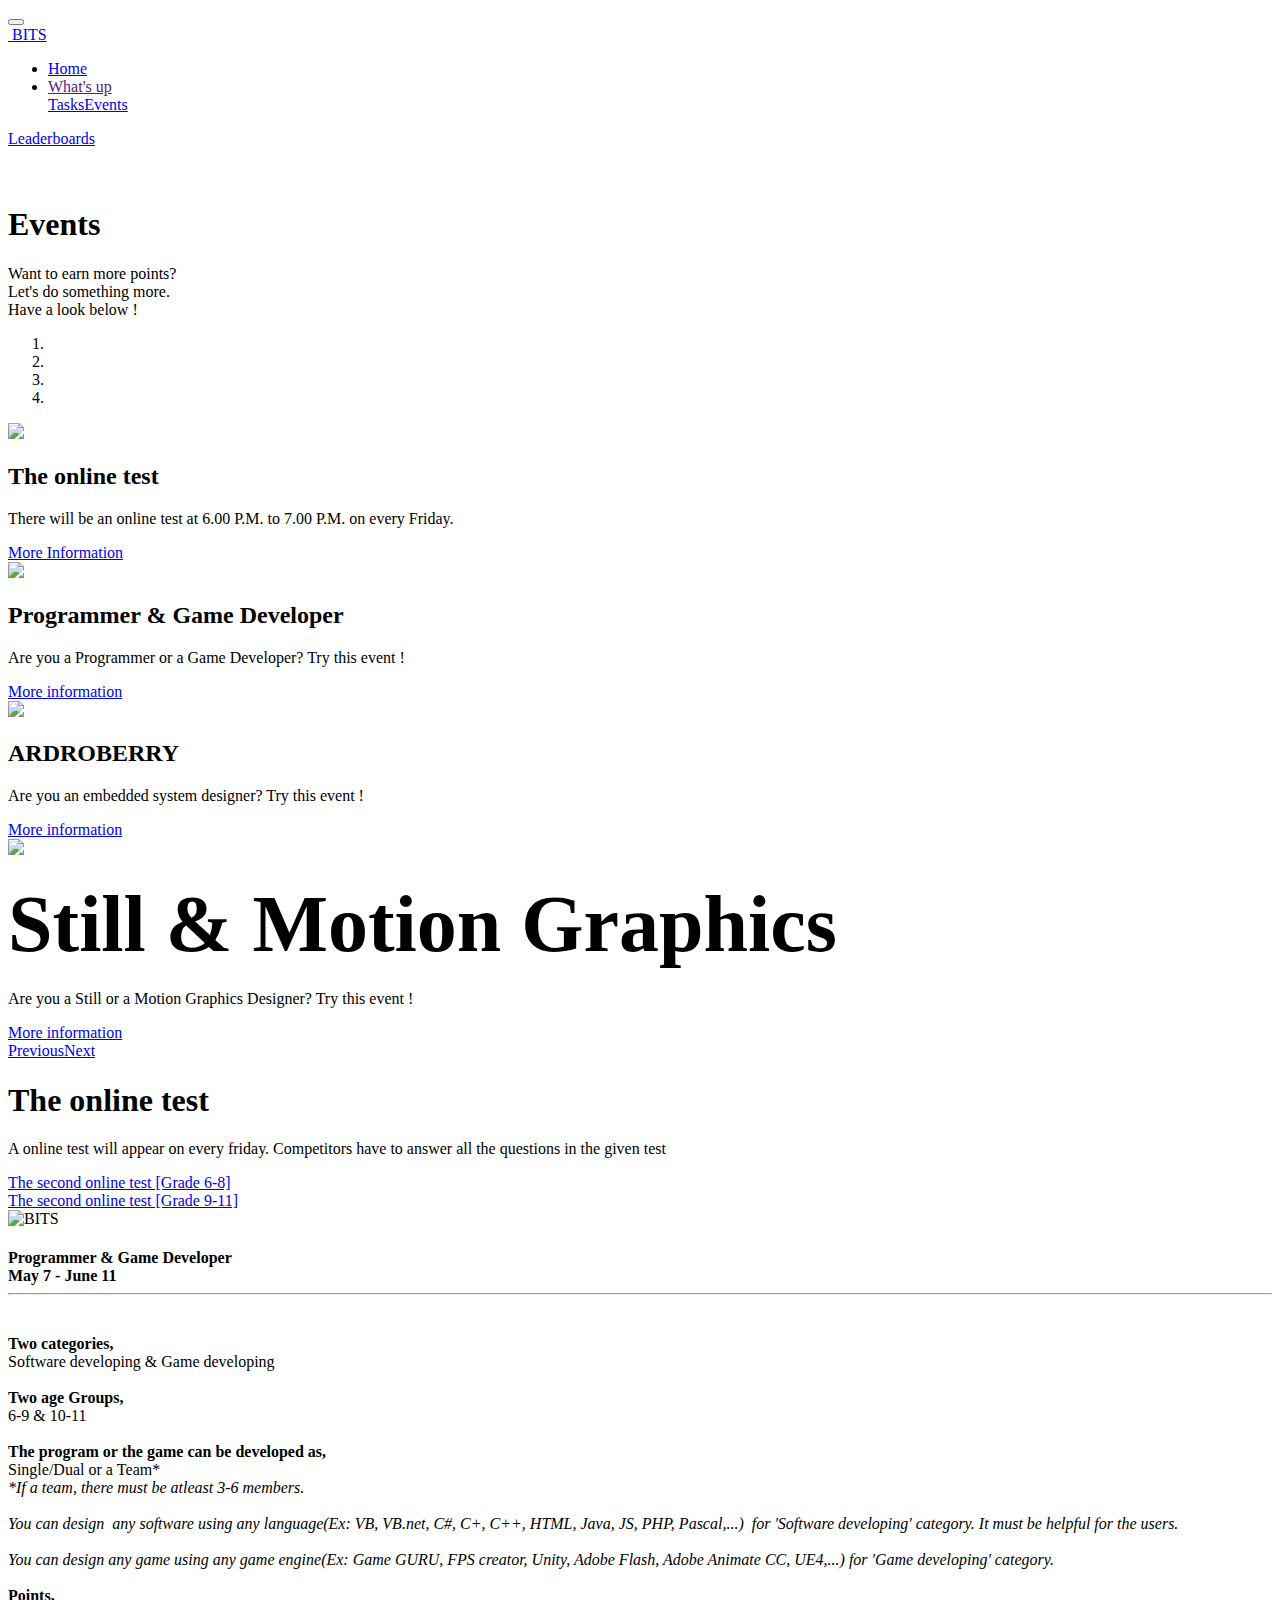
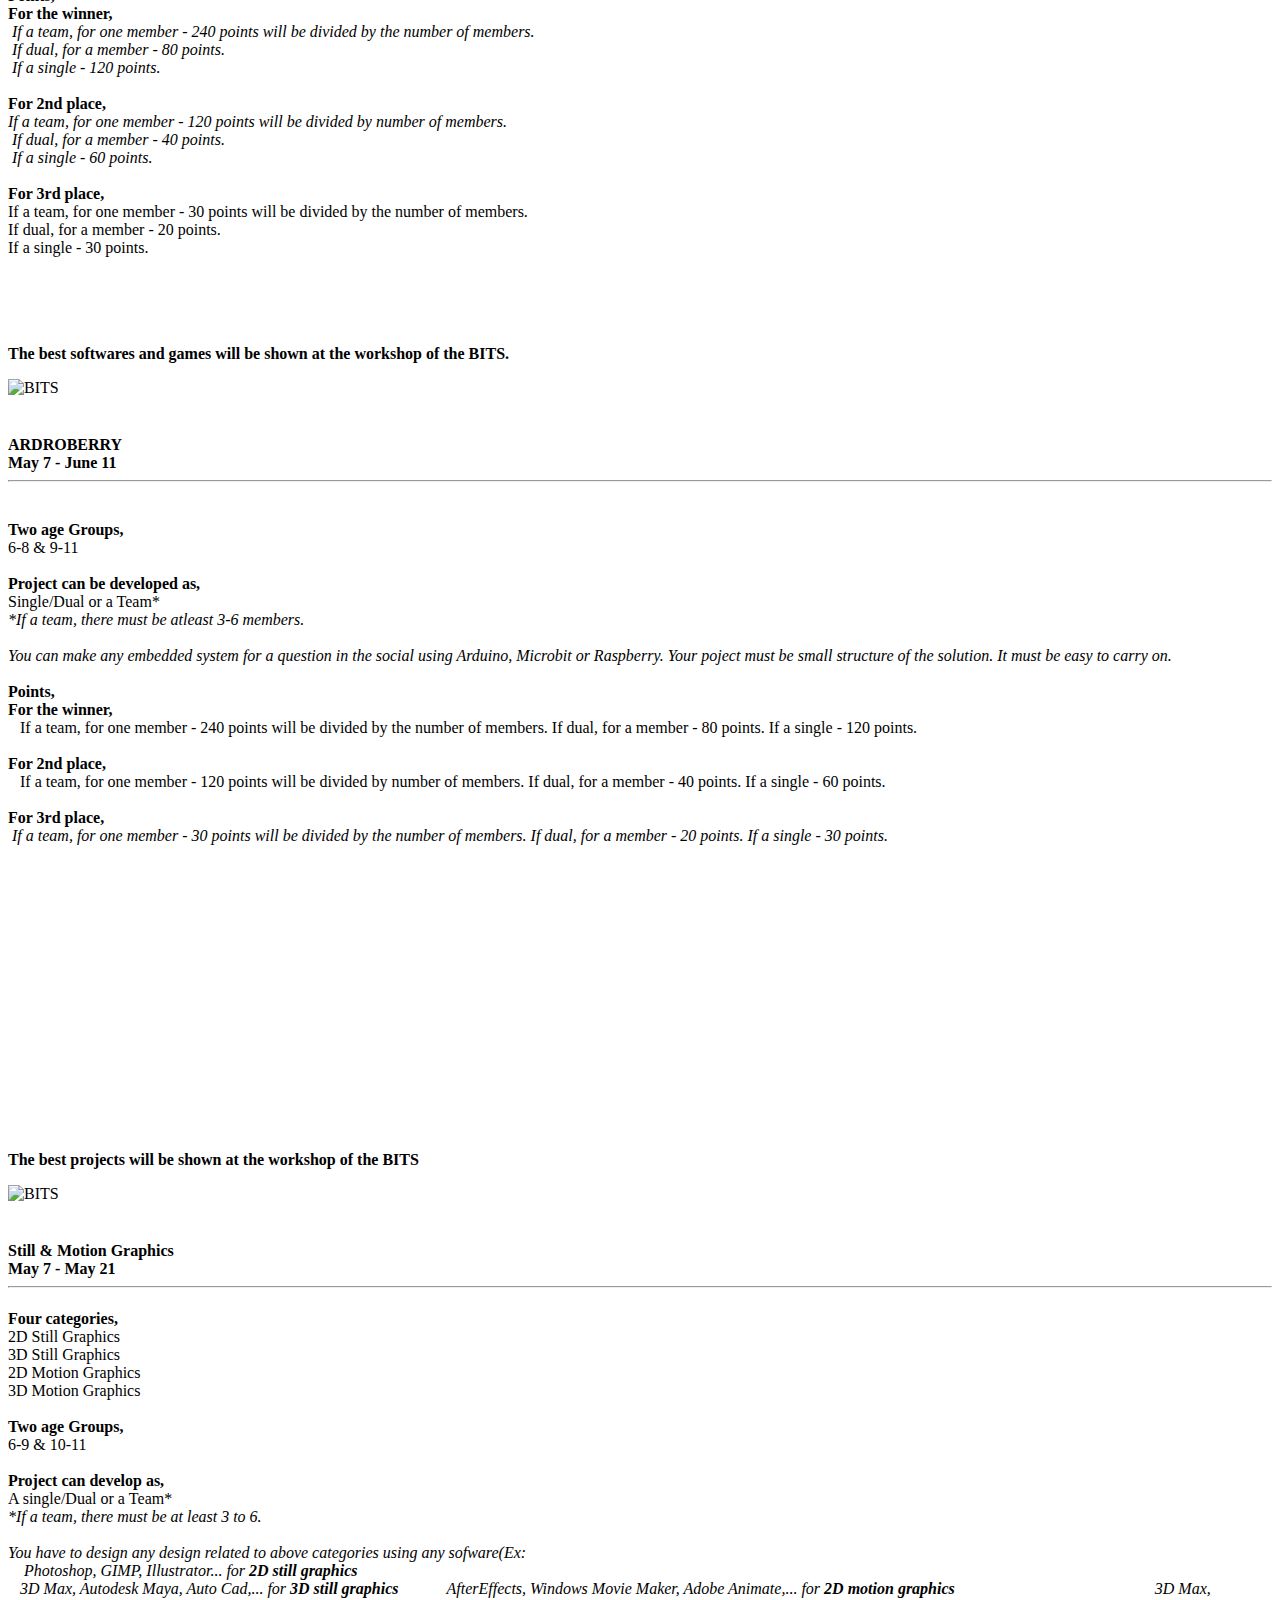
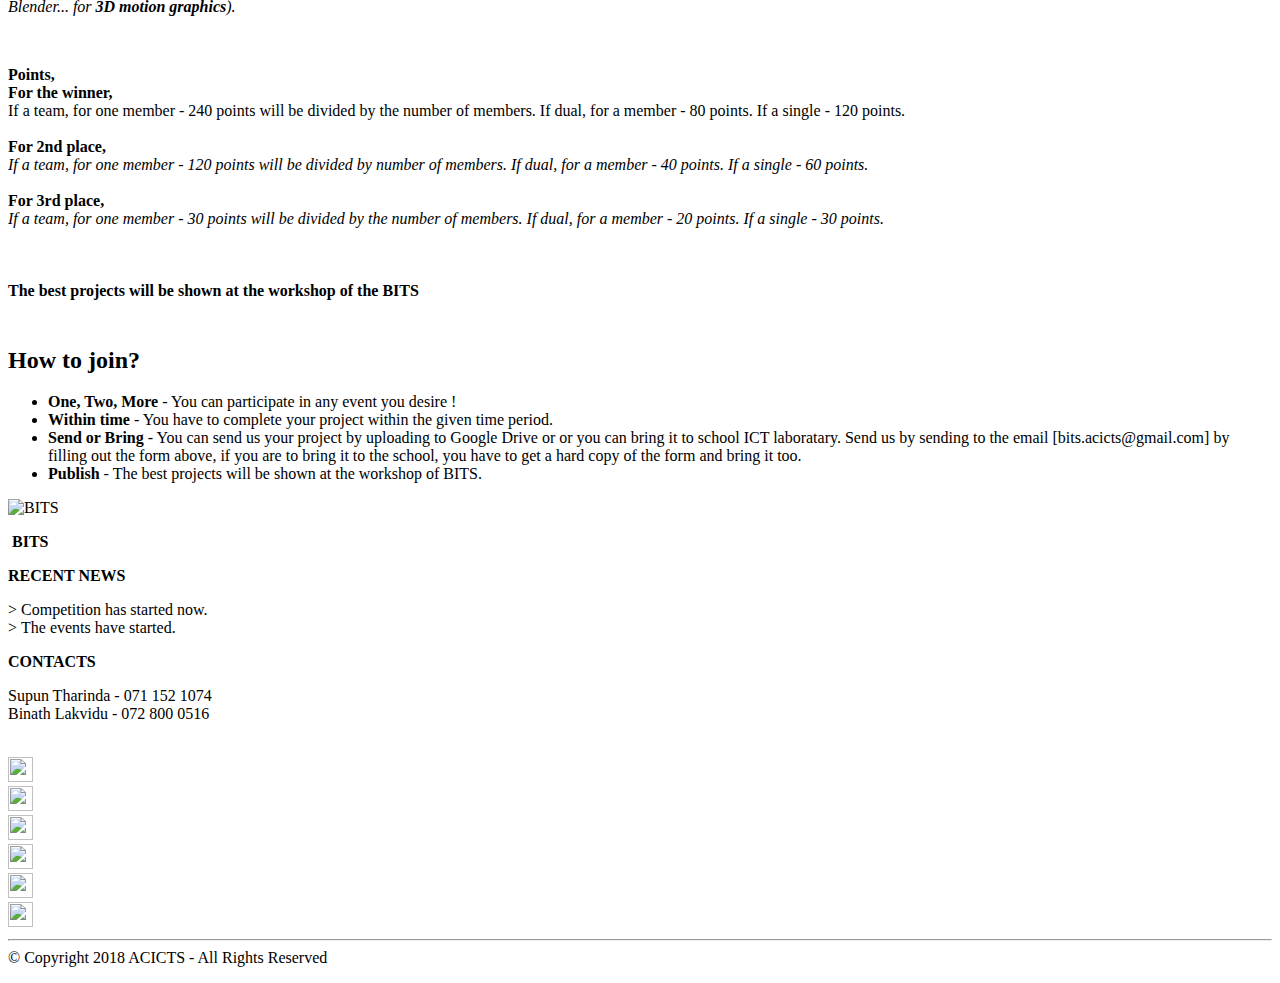
==== events.html @ 9fbc45ed "Changed" ====
<!DOCTYPE html>
<html >
<head>
  <meta charset="UTF-8">
  <meta http-equiv="X-UA-Compatible" content="IE=edge">
  <meta name="generator" content="BITS">
  <meta name="viewport" content="width=device-width, initial-scale=1, minimum-scale=1">
  <meta name="google-site-verification" content="5RGI_-7FdL7_s8iZoBwMNhMQI54TizvdZsTvlIWGaxI" />
  <meta name="msvalidate.01" content="12AF57CD2B8CCC0773AB4F89E6086D73" />
  <link rel="shortcut icon" href="assets/images/2018-03-28-512x499.png" type="image/x-icon">
  <meta name="description" content="Events of the BITS">
  <title>Events</title>
  <link rel="stylesheet" href="assets/web/assets/mobirise-icons/mobirise-icons.css">
  <link rel="stylesheet" href="assets/tether/tether.min.css">
  <link rel="stylesheet" href="assets/bootstrap/css/bootstrap.min.css">
  <link rel="stylesheet" href="assets/bootstrap/css/bootstrap-grid.min.css">
  <link rel="stylesheet" href="assets/bootstrap/css/bootstrap-reboot.min.css">
  <link rel="stylesheet" href="assets/dropdown/css/style.css">
  <link rel="stylesheet" href="assets/animatecss/animate.min.css">
  <link rel="stylesheet" href="assets/theme/css/style.css">
  <link rel="stylesheet" href="assets/mobirise/css/mbr-additional.css" type="text/css">
  
  
  
</head>
<body>
        <section class="menu cid-qKWb2X8L8s" once="menu" id="menu1-1g">
                
                    
                
                    <nav class="navbar navbar-expand beta-menu navbar-dropdown align-items-center navbar-fixed-top navbar-toggleable-sm">
                        <button class="navbar-toggler navbar-toggler-right" type="button" data-toggle="collapse" data-target="#navbarSupportedContent" aria-controls="navbarSupportedContent" aria-expanded="false" aria-label="Toggle navigation">
                            <div class="hamburger">
                                <span></span>
                                <span></span>
                                <span></span>
                                <span></span>
                            </div>
                        </button>
                        <div class="menu-logo">
                            <div class="navbar-brand">
                                <span class="navbar-logo">
                                    <a href="index.html">
                                         <img src="assets/images/2018-03-28-512x499.png" alt="" title="" style="height: 5rem;">
                                    </a>
                                </span>
                                <span class="navbar-caption-wrap"><a class="navbar-caption text-white display-4" href="index.html">
                                        BITS<br></a></span>
                            </div>
                        </div>
                        <div class="collapse navbar-collapse" id="navbarSupportedContent">
                            <ul class="navbar-nav nav-dropdown" data-app-modern-menu="true"><li class="nav-item">
                                    <a class="nav-link link text-white display-4" href="index.html">
                                        <span class="mbri-home mbr-iconfont mbr-iconfont-btn"></span>Home</a>
                                </li><li class="nav-item dropdown"><a class="nav-link link text-white dropdown-toggle display-4" href="" data-toggle="dropdown-submenu" aria-expanded="false"><span class="mbri-paper-plane mbr-iconfont mbr-iconfont-btn"></span>
                                        
                                        What's up<br></a><div class="dropdown-menu"><a class="text-white dropdown-item display-4" href="tasks.html"><span class="mbri-setting mbr-iconfont mbr-iconfont-btn"></span>Tasks</a><a class="text-white dropdown-item display-4" href="events.html"><span class="mbri-laptop mbr-iconfont mbr-iconfont-btn"></span>Events</a><!--a class="text-white dropdown-item display-4" href="timeline.html"><span class="mbri-clock mbr-iconfont mbr-iconfont-btn"></span>Timeline</a--></div></li>
                                <!--li class="nav-item dropdown open"><a class="nav-link link text-white dropdown-toggle display-4" href="" data-toggle="dropdown-submenu" aria-expanded="true"><span class="mbri-help mbr-iconfont mbr-iconfont-btn"></span>
                                        
                                        Help</a><div class="dropdown-menu"><a class="text-white dropdown-item display-4" href="faq.html"><span class="mbri-question mbr-iconfont mbr-iconfont-btn"></span>FAQ</a><a class="text-white dropdown-item display-4" href="tutorials.html"><span class="mbri-video-play mbr-iconfont mbr-iconfont-btn"></span>Tutorials</a></div></li><li class="nav-item"><a class="nav-link link text-white display-4" href="about.html"><span class="mbri-info mbr-iconfont mbr-iconfont-btn"></span>
                                        
                                        About</a></li--></ul>
                            <div class="navbar-buttons mbr-section-btn"><a class="btn btn-sm btn-primary display-4" href="http://leaderboard-bits.acicts.io/"><span class="mbri-growing-chart mbr-iconfont mbr-iconfont-btn"></span>
                                  Leaderboards</a></div>
                        </div>
                    </nav>
                </section>
    <section class="header6 cid-qNCSUvbk63 mbr-fullscreen" id="header6-1q">
        
            
        
            <div class="mbr-overlay" style="opacity: 0.8; background-color: rgb(0, 0, 0);">
            </div>
        
            <div class="container">
                <div class="row justify-content-md-center">
                    <div class="mbr-white col-md-10">
                        <h1 class="mbr-section-title align-center mbr-bold pb-3 mbr-fonts-style display-1"><br>Events</h1>
                        <p class="mbr-text align-center pb-3 mbr-fonts-style display-5">Want to earn more points?<br>Let's do something more.<br>Have a look below !
                    </div>
                </div>
            </div>
        
            <div class="mbr-arrow hidden-sm-down" aria-hidden="true">
                <a href="#next">
                    <i class="mbri-down mbr-iconfont"></i>
                </a>
            </div>
        </section>

<section class="carousel slide cid-qNNHBOtqHJ" data-interval="false" id="slider1-2b">

    

    <div class="full-screen"><div class="mbr-slider slide carousel" data-pause="true" data-keyboard="false" data-ride="false" data-interval="false"><ol class="carousel-indicators"><li data-app-prevent-settings="" data-target="#slider1-2b" class=" active" data-slide-to="0"></li><li data-app-prevent-settings="" data-target="#slider1-2b" data-slide-to="1"></li><li data-app-prevent-settings="" data-target="#slider1-2b" data-slide-to="2"></li><li data-app-prevent-settings="" data-target="#slider1-2b" data-slide-to="3"></li></ol><div class="carousel-inner" role="listbox"><div class="carousel-item slider-fullscreen-image active" data-bg-video-slide="false" style="background-image: url(assets/images/screen-0.png);"><div class="container container-slide"><div class="image_wrapper"><div class="mbr-overlay" style="opacity: 0.7; background-color: rgb(0, 0, 0);"></div><img src="assets/images/screen-00.31.5614.04.2018-593x419.png"><div class="carousel-caption justify-content-center"><div class="col-10 align-center"><h2 class="mbr-fonts-style display-1">The online test</h2>
                    <p class="lead mbr-text mbr-fonts-style display-5">There will be an online test at 6.00 P.M. to 7.00 P.M. on every Friday.</p>
                  <div class="mbr-section-btn" buttons="0">  <a class="btn  display-4 btn-primary" href="events.html#header9-3n">More Information</a> </div></div></div></div></div></div><div class="carousel-item slider-fullscreen-image" data-bg-video-slide="false" style="background-image: url(assets/images/mbr-6-1219x914.jpg);"><div class="container container-slide"><div class="image_wrapper"><div class="mbr-overlay" style="opacity: 0.7; background-color: rgb(35, 35, 35);"></div><img src="assets/images/mbr-6-1219x914.jpg"><div class="carousel-caption justify-content-center"><div class="col-10 align-center"><h2 class="mbr-fonts-style display-1">Programmer &amp; Game Developer</h2>
                            <p class="lead mbr-text mbr-fonts-style display-5">Are you a Programmer or a Game Developer? Try this event !</p>
                    <div class="mbr-section-btn" buttons="0"><a class="btn  btn-primary display-4" href="events.html#features3-29">More information</a> </div></div></div></div></div></div><div class="carousel-item slider-fullscreen-image" data-bg-video-slide="false" style="background-image: url(assets/images/ard-2-1920x1080.jpg);"><div class="container container-slide"><div class="image_wrapper"><div class="mbr-overlay" style="opacity: 0.6; background-color: rgb(0, 0, 0);"></div><img src="assets/images/ard-2-1920x1080.jpg"><div class="carousel-caption justify-content-center"><div class="col-10 align-center"><h2 class="mbr-fonts-style display-1">ARDROBERRY</h2>
                              <p class="lead mbr-text mbr-fonts-style display-5">Are you an embedded system designer?  Try this event !</p>
                      <div class="mbr-section-btn" buttons="0"><a class="btn  btn-primary display-4" href="events.html#features3-29">More information</a> </div></div></div></div></div></div><div class="carousel-item slider-fullscreen-image" data-bg-video-slide="false" style="background-image: url(assets/images/graphic-design-software-1-800x450.jpg);"><div class="container container-slide"><div class="image_wrapper"><div class="mbr-overlay" style="opacity: 0.7; background-color: rgb(0, 0, 0);"></div><img src="assets/images/graphic-design-software-1-800x450.jpg"><div class="carousel-caption justify-content-center"><div class="col-10 align-center"><h2 class="mbr-fonts-style display-1">
<div><span style="font-size: 5rem;">Still &amp; Motion Graphics</span><br></div></h2>
                                <p class="lead mbr-text mbr-fonts-style display-5">Are you a Still or a Motion Graphics Designer?  Try this event !</p>
                        <div class="mbr-section-btn" buttons="0"><a class="btn  btn-primary display-4" href="events.html#features3-29">More information</a> </div></div></div></div></div></div></div><a data-app-prevent-settings="" class="carousel-control carousel-control-prev" role="button" data-slide="prev" href="#slider1-2b"><span aria-hidden="true" class="mbri-left mbr-iconfont"></span><span class="sr-only">Previous</span></a><a data-app-prevent-settings="" class="carousel-control carousel-control-next" role="button" data-slide="next" href="#slider1-2b"><span aria-hidden="true" class="mbri-right mbr-iconfont"></span><span class="sr-only">Next</span></a></div></div>

</section>

<section class="header9 cid-qQAi26rQDv mbr-fullscreen" id="header9-3n">

    

    <div class="mbr-overlay" style="opacity: 0.8; background-color: rgb(0, 0, 0, 0.8); ;">
    </div>

    <div class="container">
        <div class="media-container-column mbr-white col-md-8">
            <h1 class="mbr-section-title align-left mbr-bold pb-3 mbr-fonts-style display-1">
                The online test</h1>
            <p class="mbr-text align-left pb-3 mbr-fonts-style display-5">A online test will appear on every friday. Competitors have to answer all the questions in the given test</p>
            <div class="mbr-section-btn align-left"><a class="btn btn-md btn-primary display-4" href="https://goo.gl/forms/e0yzPFRMSF7IBeg32" target="_blank">The second online test [Grade 6-8]</a></div>
            <div class="mbr-section-btn align-left"><a class="btn btn-md btn-primary display-4" href="https://goo.gl/forms/3cLcQK4sRzQIc8J13" target="_blank">The second online test [Grade 9-11]</a></div>
        </div>
    </div>

    
</section>

<section class="features3 cid-qNN4llorww" id="features3-29">

    

    
    <div class="container">
        <div class="media-container-row">
            <div class="card p-3 col-12 col-md-6 col-lg-4">
                <div class="card-wrapper">
                    <div class="card-img">
                        <img src="assets/images/programmar and game dev-1352x569.png" alt="BITS" title="">
                    </div>
                    <div class="card-box">
                        <h4 class="card-title mbr-fonts-style display-4">
                            Programmer &amp; Game Developer<br>May 7 - June 11<div><hr></div></h4>
                        <p class="mbr-text mbr-fonts-style display-7"></p>
                      <p><strong><br>
Two categories,</strong><br>
Software developing &amp; Game developing<br>
<br>
<strong>Two age Groups,<br>
</strong>6-9 &amp; 10-11<br>
<br>
<strong>The program or the game can be developed as,</strong><br>
Single/Dual or a&nbsp;Team*<br>
<em>*If a team, there must be atleast 3-6 members.</em><br>
<br>
<em>You can design &nbsp;any software using any language(Ex: VB, VB.net, C#, C+, C++, HTML, Java, JS, PHP, Pascal,...) &nbsp;for 'Software developing' category. It must be helpful for the users.</em><br>
<br>
<em>You can design any game using any game engine(Ex: Game GURU, FPS creator, Unity, Adobe Flash, Adobe Animate CC, UE4,...) for 'Game developing' category.</em><br>
<!--br>
                          [Download this form and fill it and give/send it for us with your project.]<br--><br>
<strong>Points,</strong><br>
<strong>For the winner,</strong><br>
<em> &nbsp;If a team, for one member - 240 points will be divided by the number of members.&nbsp;&nbsp;&nbsp;&nbsp;&nbsp;&nbsp;&nbsp; </em><br>
<em> &nbsp;If dual, for a member - 80 points.</em><br>
<em> &nbsp;If a single - 120 points.</em><br>
<br>
<strong>For 2nd place,</strong><br>
<em> If a team, for one member - 120 points will be divided by number of members. <br>
&nbsp;If dual, for a member - 40 points. <br>
&nbsp;If a single - 60 points. <br>
<br>
</em><strong>For 3rd place, </strong><br>
If a team, for one member - 30 points will be divided by the number of members. <br>
If dual, for a member - 20 points. <br>
If a single - 30 points. <br>
<br>
<br>
                      </p>
                      <p><strong><br>
                        </strong><br>
                        <strong>The best softwares and games will be shown at the workshop of the BITS.</strong> </p>
                    </div>
                   
                </div>
            </div>

            <div class="card p-3 col-12 col-md-6 col-lg-4">
                <div class="card-wrapper">
                    <div class="card-img">
                        <img src="assets/images/ardroberry3-1-2835x1497.png" alt="BITS" title="">
                    </div>
                    <div class="card-box">
                        <h4 class="card-title mbr-fonts-style display-4"><br>ARDROBERRY<br>May 7 - June 11<br><hr></h4>
                        <p class="mbr-text mbr-fonts-style display-7"></p>
                        <p><strong><br>
Two age Groups, <br>
                        </strong>6-8 &amp; 9-11 <br>
                        <br>
                        <strong>Project can be developed as, </strong><br>
Single/Dual or a Team* <br>
<em>*If a team, there must be atleast 3-6 members. </em><br>
<br>
<em>You can make any embedded system for a question in the social using Arduino, Microbit or Raspberry. Your poject must be small structure of the solution. It must be easy to carry on.</em><br>
<!--br>
                          [Download this form, fill it and give/send it to us with your project.]<br--><br>
<strong>Points, </strong><br>
<strong>For the winner, </strong><br>
<em>&nbsp; &nbsp;</em>If a team, for one member - 240 points will be divided by the number of members. If dual, for a member - 80 points. If a single - 120 points.<br>
<strong><br>
For 2nd place, </strong><br>
<em>&nbsp; &nbsp;</em>If a team, for one member - 120 points will be divided by number of members. If dual, for a member - 40 points. If a single - 60 points. <br>
<br>
<strong>For 3rd place, </strong><br>
<em> &nbsp;If a team, for one member - 30 points will be divided by the number of members. If dual, for a member - 20 points. If a single - 30 points. <br>
</em><br>
<br>
<br>
<br>
<br>
<br>
<br>
<br>
<br>
<br>
<br>
<br>
<br>
<br>
<br>
<br>
<br>
<strong>The best projects will be shown at the workshop of the BITS<br>
</strong></p>
                        <p></p>
                    </div>
                </div>
            </div>

            <div class="card p-3 col-12 col-md-6 col-lg-4">
                <div class="card-wrapper">
                    <div class="card-img">
                        <img src="assets/images/still and motion2-1352x569.png" alt="BITS" title="">
                    </div>
                    <div class="card-box">
                        <h4 class="card-title mbr-fonts-style display-4"><br>Still &amp; Motion Graphics
<br>May 7 - May 21<br><div><hr></div></h4>
                        <p class="mbr-text mbr-fonts-style display-7"></p><p></p>
                        <p><strong>Four categories, </strong><br>
                          2D Still Graphics<br>
                          3D Still Graphics<br>
                          2D Motion Graphics <br>
                          3D Motion Graphics<br>
  <br>
  <strong>Two age Groups, </strong><br>
                          6-9 &amp; 10-11 <br>
  <strong><br>
    Project can develop as, </strong><br>
                          A single/Dual or a&nbsp;Team* <br>
  <em>*If a team, there must be at least 3 to 6. </em><br>
  <br>
  <em>You have to design any design related to above categories using any sofware(Ex: &nbsp;&nbsp;&nbsp;&nbsp;&nbsp; &nbsp;&nbsp;&nbsp;&nbsp; <br>
  <span style="font-size: 1rem;">&nbsp;</span> &nbsp; <span style="font-size: 1rem;">Photoshop, GIMP, Illustrator... for </span><span style="font-size: 1rem;"><strong>2D still graphics</strong><br>
</span> &nbsp;&nbsp; <span style="font-size: 1rem;">3</span><span style="font-size: 1rem;">D Max, Autodesk Maya, Auto Cad,... for </span><span style="font-size: 1rem;"><strong>3D still graphics</strong></span><span style="font-size: 1rem;">&nbsp; &nbsp; &nbsp; &nbsp; </span><span style="font-size: 1rem;">&nbsp;&nbsp;&nbsp;&nbsp;</span><span style="font-size: 1rem;">AfterEffects, Windows Movie Maker, Adobe Animate,... for </span><span style="font-size: 1rem;"><strong>2D motion graphics</strong></span><span style="font-size: 1rem;">&nbsp; &nbsp; &nbsp; &nbsp; &nbsp; &nbsp; &nbsp; &nbsp; &nbsp; &nbsp; &nbsp; &nbsp;</span><span style="font-size: 1rem;">&nbsp; &nbsp; &nbsp; &nbsp; &nbsp; &nbsp; &nbsp; &nbsp; &nbsp; &nbsp; &nbsp; &nbsp; &nbsp;&nbsp;</span></em> <em><span style="font-size: 1rem;">3D Max, Blender... for <strong>3D motion graphics</strong>).</span></em></p>
                        <!--p>[Download this form and fill it and give/send it for us with your project.]<br--><br>
                        <p><strong>Points,</strong> <br>
                          <strong>For the winner,</strong> <br>
                          If a team, for one member - 240 points will be divided by the number of members. If dual, for a member - 80 points. If a single - 120 points.<br>
  <br>
  <strong>For 2nd place, </strong><br>
  <em>If a team, for one member - 120 points will be divided by number of members. If dual, for a member - 40 points. If a single - 60 points. </em><br>
  <br>
  <strong>For 3rd place, </strong><br>
  <em>If a team, for one member - 30 points will be divided by the number of members. If dual, for a member - 20 points. If a single - 30 points. </em><br>
  <br>
  <br>
  <br>
  <strong>The best projects will be shown at the workshop of the BITS</strong><br>
                        </p>
                        <p></p>
                    </div>
                </div>
            </div>

            
        </div>
    </div>
</section>

<section class="mbr-section content4 cid-qQA749kWxP" id="content4-3j">

    

    <div class="container">
        <div class="media-container-row">
            <div class="title col-12 col-md-8">
                <h2 class="align-center pb-3 mbr-fonts-style display-5"><br>How to join?</h2>
                <h3 class="mbr-section-subtitle align-center mbr-light mbr-fonts-style display-5"></h3>
                
            </div>
        </div>
    </div>
</section>

<section class="mbr-section article content12 cid-qQA7sOevYw" id="content12-3m">
     

    <div class="container">
        <div class="media-container-row">
            <div class="mbr-text counter-container col-12 col-md-8 mbr-fonts-style display-7">
                <ul>
                  <li><strong>One, Two, More</strong> - You can participate in any event you desire !</li>
                  <li><strong>Within time </strong>- You have to complete your project within the given time period. </li>
                  <li><strong>Send or Bring</strong> - You can send us your project by uploading to Google Drive or or you can bring it to school ICT laboratary. Send us by sending to the email [bits.acicts@gmail.com] by filling out the form above, if you are to bring it to the school, you have to get a hard copy of the form and bring it too. </li>
                  <li><strong>Publish </strong>- The best projects will be shown at the workshop of BITS.</li>
                </ul>
            </div>
        </div>
    </div>
</section>

<section class="footer4 cid-qPm9A1esga" id="footer4-3e">
        
            <div class="container">
                <div class="media-container-row content mbr-white">
                    <div class="col-md-3 col-sm-4">
                        <div class="mb-3 img-logo">
                            
                                <img src="assets/images/2018-03-28-512x499.png" alt="BITS" title="">
                          
                        </div>
                        <p class="mb-3 mbr-fonts-style foot-title display-5"><strong>&nbsp;BITS</strong></p>
                        <p class="mbr-text mbr-fonts-style mbr-links-column display-7"></p>
                    </div>
                    <div class="col-md-4 col-sm-8">
                        <p class="mb-4 foot-title mbr-fonts-style display-7"><strong>
                            RECENT NEWS
                        </strong></p>
                        <p class="mbr-text mbr-fonts-style foot-text display-7"></p><p>&gt; Competition has started now.<br>&gt;&nbsp;The events have started.</p>
      
    
                    </div>
                    
                    <div class="col-md-4 offset-md-1 col-sm-12">
                        <p class="mb-4 foot-title mbr-fonts-style display-7"><strong>
                            CONTACTS
                        </strong></p>
                        <p class="mbr-text mbr-fonts-style form-text display-7">
                            Supun Tharinda - 071 152 1074
                            <br>Binath Lakvidu - 072 800 0516
                               <br><br>
                               <div class="social-list pl-0 mb-0">
                               <div class="soc-item">
                                <a href="https://www.facebook.com/acicts" target="_blank">
                                    <img src="assets/images/facebook-icon.svg" height="25" width="25" title="">
                                </a>
                            </div>
                        <div class="soc-item">
                            <a href="https://twitter.com/acicts" target="_blank">
                                <img src="assets/images/twitter-icon.svg" height="25" width="25" title="">
                            </a>
                        </div>
                    
                        <div class="soc-item">
                            <a href="https://www.youtube.com/user/ACICTS" target="_blank">
                                <img src="assets/images/youtube-icon.svg" height="25" width="25" title="">
                            </a>
                        </div>
                        <div class="soc-item">
                            <a href="https://join.slack.com/t/bits-acicts/shared_invite/enQtMzQxMzIyMzg2NTk3LWYwOTE3OWQ4ZWZlMDc1OTc3YzcxMTdhM2QxMDUwYzBlMTQ0MjZiMDY0ODU4NTgzY2E2YTY3Y2JjMWJlOTY4MTA" target="_blank">
                                <img src="assets/images/slack-icon.svg" height="25" width="25" title="">            
                            </a>
                        </div>
                        <div class="soc-item">
                            <a href="https://hangouts.google.com/group/K5H21IcSQ4ND1adC3" target="_blank">
                                <img src="assets/images/hangouts-icon.svg" height="25" width="25" title="">
                            </a>
                        </div>
                        <div class="soc-item">
                            <a href="mailto:bits.acicts@gmail.com" target="_blank">
                                <img src="assets/images/gmail-icon.svg" height="25" width="25" title="">
                            </a>
                        </div>
                        </div>
                        
                    </div>
                </div>
                <div class="footer-lower">
                    <div class="media-container-row">
                        <div class="col-sm-12">
                            <hr>
                        </div>
                    </div>
                    <div class="media-container-row mbr-white">
                        <div class="col-sm-12 copyright">
                     © Copyright 2018 ACICTS - All Rights Reserved
                            </p><p></p>
                        </div>
                    </div>
                </div>
            </div>
        </section>

  <script src="assets/web/assets/jquery/jquery.min.js"></script>
  <script src="assets/popper/popper.min.js"></script>
  <script src="assets/tether/tether.min.js"></script>
  <script src="assets/bootstrap/js/bootstrap.min.js"></script>
  <script src="assets/smoothscroll/smooth-scroll.js"></script>
  <script src="assets/dropdown/js/script.min.js"></script>
  <script src="assets/touchswipe/jquery.touch-swipe.min.js"></script>
  <script src="assets/bootstrapcarouselswipe/bootstrap-carousel-swipe.js"></script>
  <script src="assets/viewportchecker/jquery.viewportchecker.js"></script>
  <script src="assets/ytplayer/jquery.mb.ytplayer.min.js"></script>
  <script src="assets/vimeoplayer/jquery.mb.vimeo_player.js"></script>
  <script src="assets/theme/js/script.js"></script>
  <script src="assets/slidervideo/script.js"></script>
  
  
 <div id="scrollToTop" class="scrollToTop mbr-arrow-up"><a style="text-align: center;"><i></i></a></div>
    <input name="animation" type="hidden">
  </body>
</html>
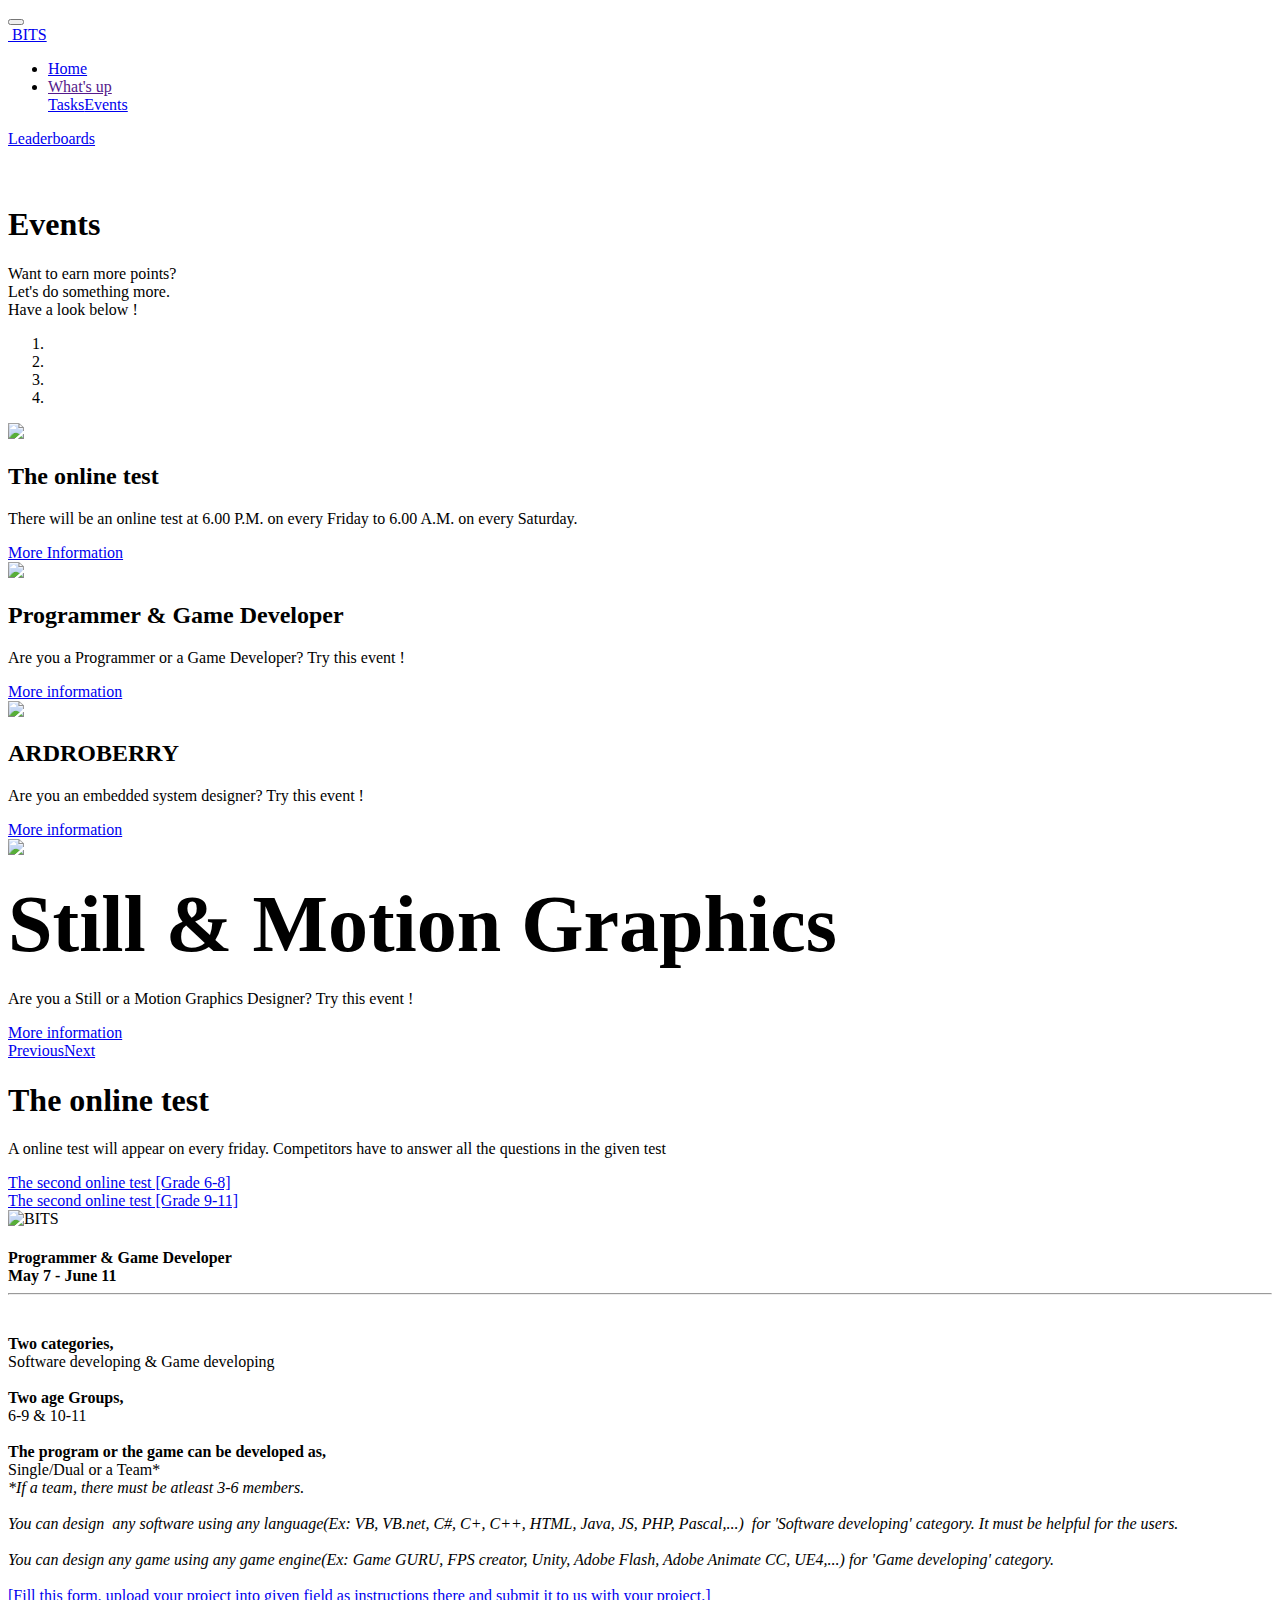
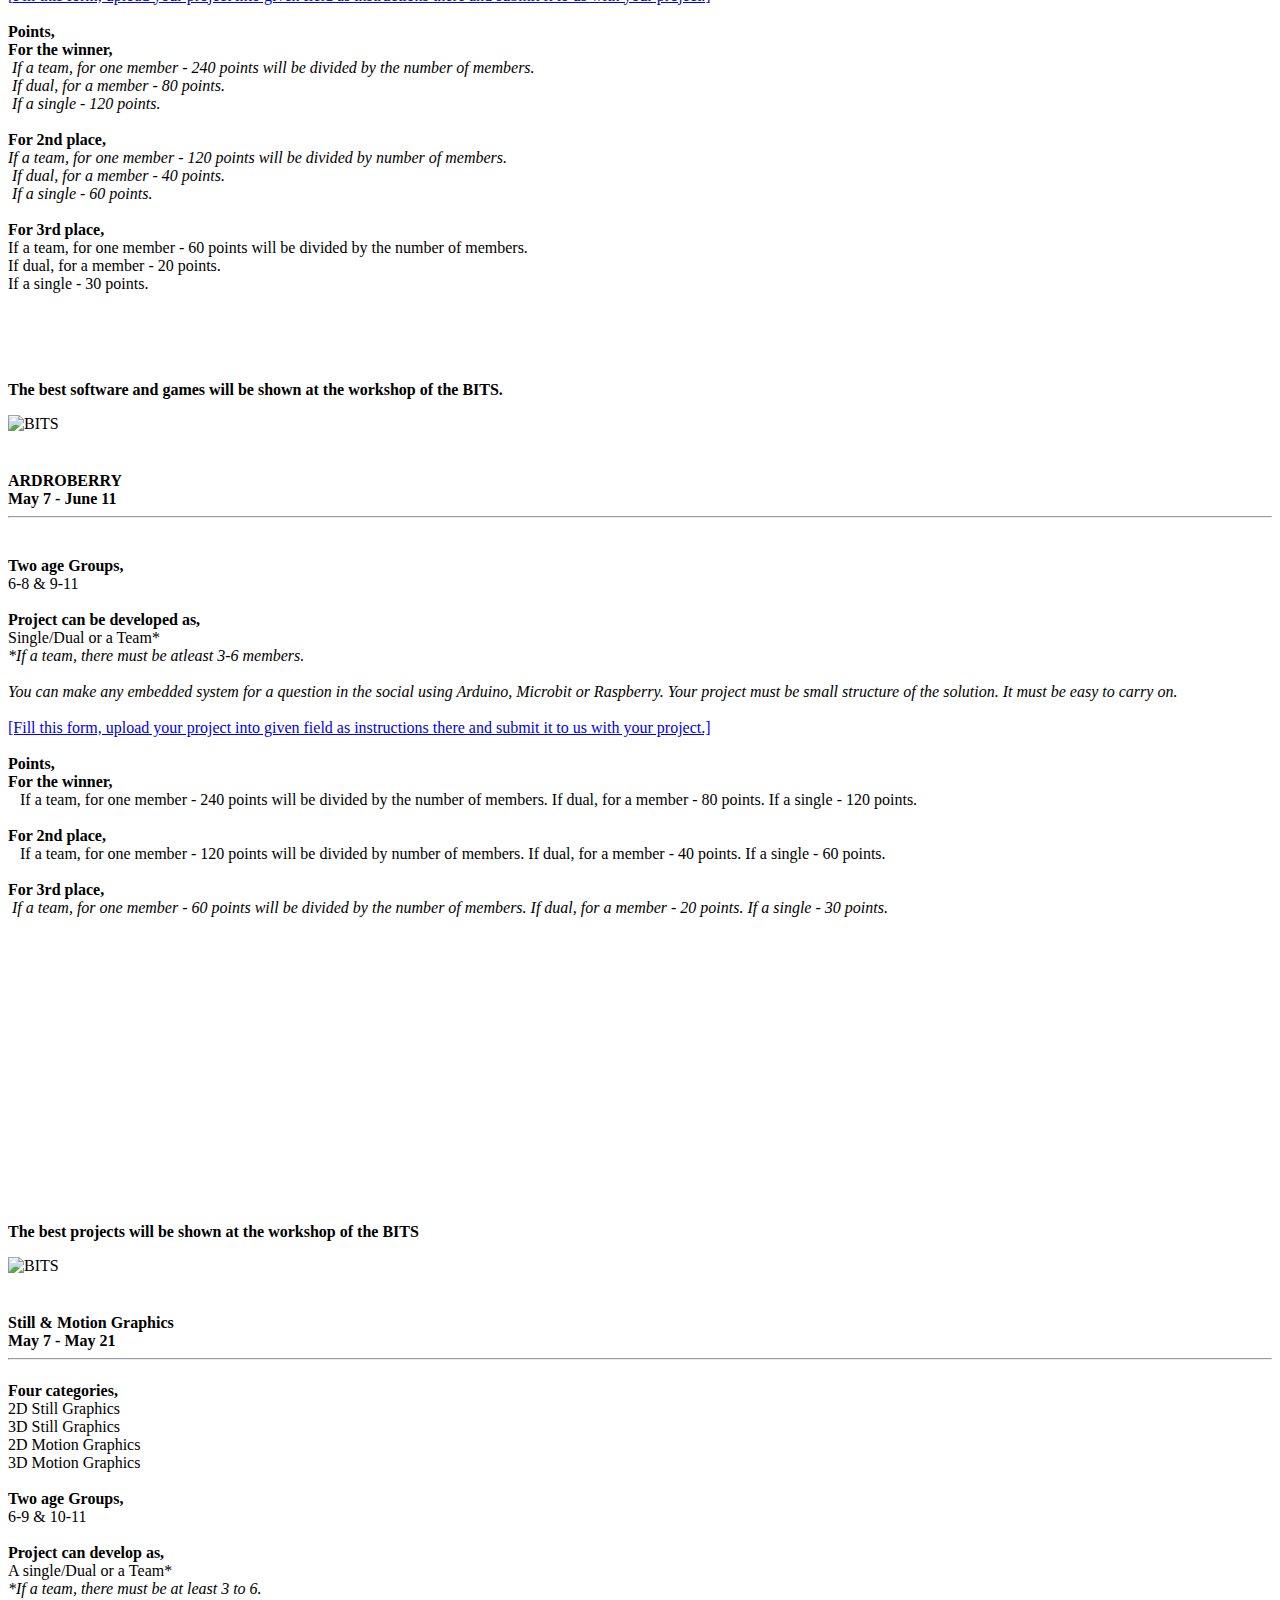
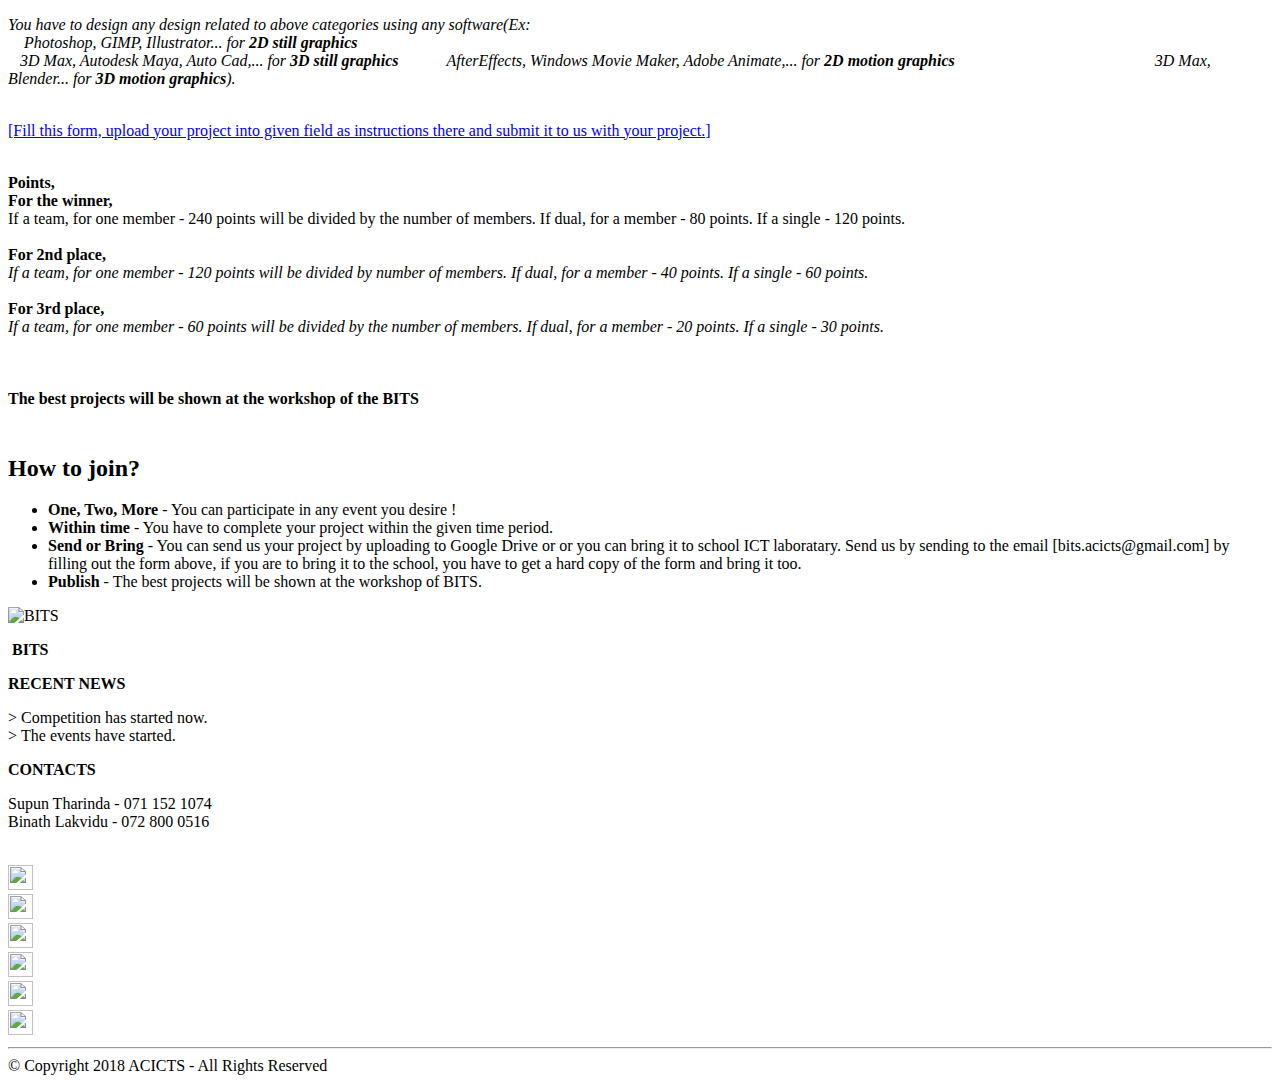
==== commit 9f12ffd4: "added links to new test" ====
--- a/events.html
+++ b/events.html
@@ -93,7 +93,7 @@
     
 
     <div class="full-screen"><div class="mbr-slider slide carousel" data-pause="true" data-keyboard="false" data-ride="false" data-interval="false"><ol class="carousel-indicators"><li data-app-prevent-settings="" data-target="#slider1-2b" class=" active" data-slide-to="0"></li><li data-app-prevent-settings="" data-target="#slider1-2b" data-slide-to="1"></li><li data-app-prevent-settings="" data-target="#slider1-2b" data-slide-to="2"></li><li data-app-prevent-settings="" data-target="#slider1-2b" data-slide-to="3"></li></ol><div class="carousel-inner" role="listbox"><div class="carousel-item slider-fullscreen-image active" data-bg-video-slide="false" style="background-image: url(assets/images/screen-0.png);"><div class="container container-slide"><div class="image_wrapper"><div class="mbr-overlay" style="opacity: 0.7; background-color: rgb(0, 0, 0);"></div><img src="assets/images/screen-00.31.5614.04.2018-593x419.png"><div class="carousel-caption justify-content-center"><div class="col-10 align-center"><h2 class="mbr-fonts-style display-1">The online test</h2>
-                    <p class="lead mbr-text mbr-fonts-style display-5">There will be an online test at 6.00 P.M. to 7.00 P.M. on every Friday.</p>
+                    <p class="lead mbr-text mbr-fonts-style display-5">There will be an online test at 6.00 P.M. on every Friday to 6.00 A.M. on every Saturday.</p>
                   <div class="mbr-section-btn" buttons="0">  <a class="btn  display-4 btn-primary" href="events.html#header9-3n">More Information</a> </div></div></div></div></div></div><div class="carousel-item slider-fullscreen-image" data-bg-video-slide="false" style="background-image: url(assets/images/mbr-6-1219x914.jpg);"><div class="container container-slide"><div class="image_wrapper"><div class="mbr-overlay" style="opacity: 0.7; background-color: rgb(35, 35, 35);"></div><img src="assets/images/mbr-6-1219x914.jpg"><div class="carousel-caption justify-content-center"><div class="col-10 align-center"><h2 class="mbr-fonts-style display-1">Programmer &amp; Game Developer</h2>
                             <p class="lead mbr-text mbr-fonts-style display-5">Are you a Programmer or a Game Developer? Try this event !</p>
                     <div class="mbr-section-btn" buttons="0"><a class="btn  btn-primary display-4" href="events.html#features3-29">More information</a> </div></div></div></div></div></div><div class="carousel-item slider-fullscreen-image" data-bg-video-slide="false" style="background-image: url(assets/images/ard-2-1920x1080.jpg);"><div class="container container-slide"><div class="image_wrapper"><div class="mbr-overlay" style="opacity: 0.6; background-color: rgb(0, 0, 0);"></div><img src="assets/images/ard-2-1920x1080.jpg"><div class="carousel-caption justify-content-center"><div class="col-10 align-center"><h2 class="mbr-fonts-style display-1">ARDROBERRY</h2>
@@ -117,8 +117,8 @@
             <h1 class="mbr-section-title align-left mbr-bold pb-3 mbr-fonts-style display-1">
                 The online test</h1>
             <p class="mbr-text align-left pb-3 mbr-fonts-style display-5">A online test will appear on every friday. Competitors have to answer all the questions in the given test</p>
-            <div class="mbr-section-btn align-left"><a class="btn btn-md btn-primary display-4" href="https://goo.gl/forms/e0yzPFRMSF7IBeg32" target="_blank">The second online test [Grade 6-8]</a></div>
-            <div class="mbr-section-btn align-left"><a class="btn btn-md btn-primary display-4" href="https://goo.gl/forms/3cLcQK4sRzQIc8J13" target="_blank">The second online test [Grade 9-11]</a></div>
+            <div class="mbr-section-btn align-left"><a class="btn btn-md btn-primary display-4" href="https://bit.ly/2IsPPPG" target="_blank">The second online test [Grade 6-8]</a></div>
+            <div class="mbr-section-btn align-left"><a class="btn btn-md btn-primary display-4" href="https://bit.ly/2wTBTg3" target="_blank">The second online test [Grade 9-11]</a></div>
         </div>
     </div>
 
@@ -155,8 +155,8 @@
 <em>You can design &nbsp;any software using any language(Ex: VB, VB.net, C#, C+, C++, HTML, Java, JS, PHP, Pascal,...) &nbsp;for 'Software developing' category. It must be helpful for the users.</em><br>
 <br>
 <em>You can design any game using any game engine(Ex: Game GURU, FPS creator, Unity, Adobe Flash, Adobe Animate CC, UE4,...) for 'Game developing' category.</em><br>
-<!--br>
-                          [Download this form and fill it and give/send it for us with your project.]<br--><br>
+<br>
+<a href="https://goo.gl/forms/UheRBc7armRTDUwv1">[Fill this form, upload your project into given field as instructions there and submit it to us with your project.]</a><br><br>
 <strong>Points,</strong><br>
 <strong>For the winner,</strong><br>
 <em> &nbsp;If a team, for one member - 240 points will be divided by the number of members.&nbsp;&nbsp;&nbsp;&nbsp;&nbsp;&nbsp;&nbsp; </em><br>
@@ -169,7 +169,7 @@
 &nbsp;If a single - 60 points. <br>
 <br>
 </em><strong>For 3rd place, </strong><br>
-If a team, for one member - 30 points will be divided by the number of members. <br>
+If a team, for one member - 60 points will be divided by the number of members. <br>
 If dual, for a member - 20 points. <br>
 If a single - 30 points. <br>
 <br>
@@ -177,7 +177,7 @@
                       </p>
                       <p><strong><br>
                         </strong><br>
-                        <strong>The best softwares and games will be shown at the workshop of the BITS.</strong> </p>
+                        <strong>The best software and games will be shown at the workshop of the BITS.</strong> </p>
                     </div>
                    
                 </div>
@@ -199,9 +199,9 @@
 Single/Dual or a Team* <br>
 <em>*If a team, there must be atleast 3-6 members. </em><br>
 <br>
-<em>You can make any embedded system for a question in the social using Arduino, Microbit or Raspberry. Your poject must be small structure of the solution. It must be easy to carry on.</em><br>
-<!--br>
-                          [Download this form, fill it and give/send it to us with your project.]<br--><br>
+<em>You can make any embedded system for a question in the social using Arduino, Microbit or Raspberry. Your project must be small structure of the solution. It must be easy to carry on.</em><br>
+<br>
+                          <a href="https://goo.gl/forms/UheRBc7armRTDUwv1">[Fill this form, upload your project into given field as instructions there and submit it to us with your project.]</a><br><br>
 <strong>Points, </strong><br>
 <strong>For the winner, </strong><br>
 <em>&nbsp; &nbsp;</em>If a team, for one member - 240 points will be divided by the number of members. If dual, for a member - 80 points. If a single - 120 points.<br>
@@ -210,7 +210,7 @@
 <em>&nbsp; &nbsp;</em>If a team, for one member - 120 points will be divided by number of members. If dual, for a member - 40 points. If a single - 60 points. <br>
 <br>
 <strong>For 3rd place, </strong><br>
-<em> &nbsp;If a team, for one member - 30 points will be divided by the number of members. If dual, for a member - 20 points. If a single - 30 points. <br>
+<em> &nbsp;If a team, for one member - 60 points will be divided by the number of members. If dual, for a member - 20 points. If a single - 30 points. <br>
 </em><br>
 <br>
 <br>
@@ -257,10 +257,10 @@
                           A single/Dual or a&nbsp;Team* <br>
   <em>*If a team, there must be at least 3 to 6. </em><br>
   <br>
-  <em>You have to design any design related to above categories using any sofware(Ex: &nbsp;&nbsp;&nbsp;&nbsp;&nbsp; &nbsp;&nbsp;&nbsp;&nbsp; <br>
+  <em>You have to design any design related to above categories using any software(Ex: &nbsp;&nbsp;&nbsp;&nbsp;&nbsp; &nbsp;&nbsp;&nbsp;&nbsp; <br>
   <span style="font-size: 1rem;">&nbsp;</span> &nbsp; <span style="font-size: 1rem;">Photoshop, GIMP, Illustrator... for </span><span style="font-size: 1rem;"><strong>2D still graphics</strong><br>
 </span> &nbsp;&nbsp; <span style="font-size: 1rem;">3</span><span style="font-size: 1rem;">D Max, Autodesk Maya, Auto Cad,... for </span><span style="font-size: 1rem;"><strong>3D still graphics</strong></span><span style="font-size: 1rem;">&nbsp; &nbsp; &nbsp; &nbsp; </span><span style="font-size: 1rem;">&nbsp;&nbsp;&nbsp;&nbsp;</span><span style="font-size: 1rem;">AfterEffects, Windows Movie Maker, Adobe Animate,... for </span><span style="font-size: 1rem;"><strong>2D motion graphics</strong></span><span style="font-size: 1rem;">&nbsp; &nbsp; &nbsp; &nbsp; &nbsp; &nbsp; &nbsp; &nbsp; &nbsp; &nbsp; &nbsp; &nbsp;</span><span style="font-size: 1rem;">&nbsp; &nbsp; &nbsp; &nbsp; &nbsp; &nbsp; &nbsp; &nbsp; &nbsp; &nbsp; &nbsp; &nbsp; &nbsp;&nbsp;</span></em> <em><span style="font-size: 1rem;">3D Max, Blender... for <strong>3D motion graphics</strong>).</span></em></p>
-                        <!--p>[Download this form and fill it and give/send it for us with your project.]<br--><br>
+                        <br> <a href="https://goo.gl/forms/UheRBc7armRTDUwv1">[Fill this form, upload your project into given field as instructions there and submit it to us with your project.]</a><br><br>
                         <p><strong>Points,</strong> <br>
                           <strong>For the winner,</strong> <br>
                           If a team, for one member - 240 points will be divided by the number of members. If dual, for a member - 80 points. If a single - 120 points.<br>
@@ -269,7 +269,7 @@
   <em>If a team, for one member - 120 points will be divided by number of members. If dual, for a member - 40 points. If a single - 60 points. </em><br>
   <br>
   <strong>For 3rd place, </strong><br>
-  <em>If a team, for one member - 30 points will be divided by the number of members. If dual, for a member - 20 points. If a single - 30 points. </em><br>
+  <em>If a team, for one member - 60 points will be divided by the number of members. If dual, for a member - 20 points. If a single - 30 points. </em><br>
   <br>
   <br>
   <br>
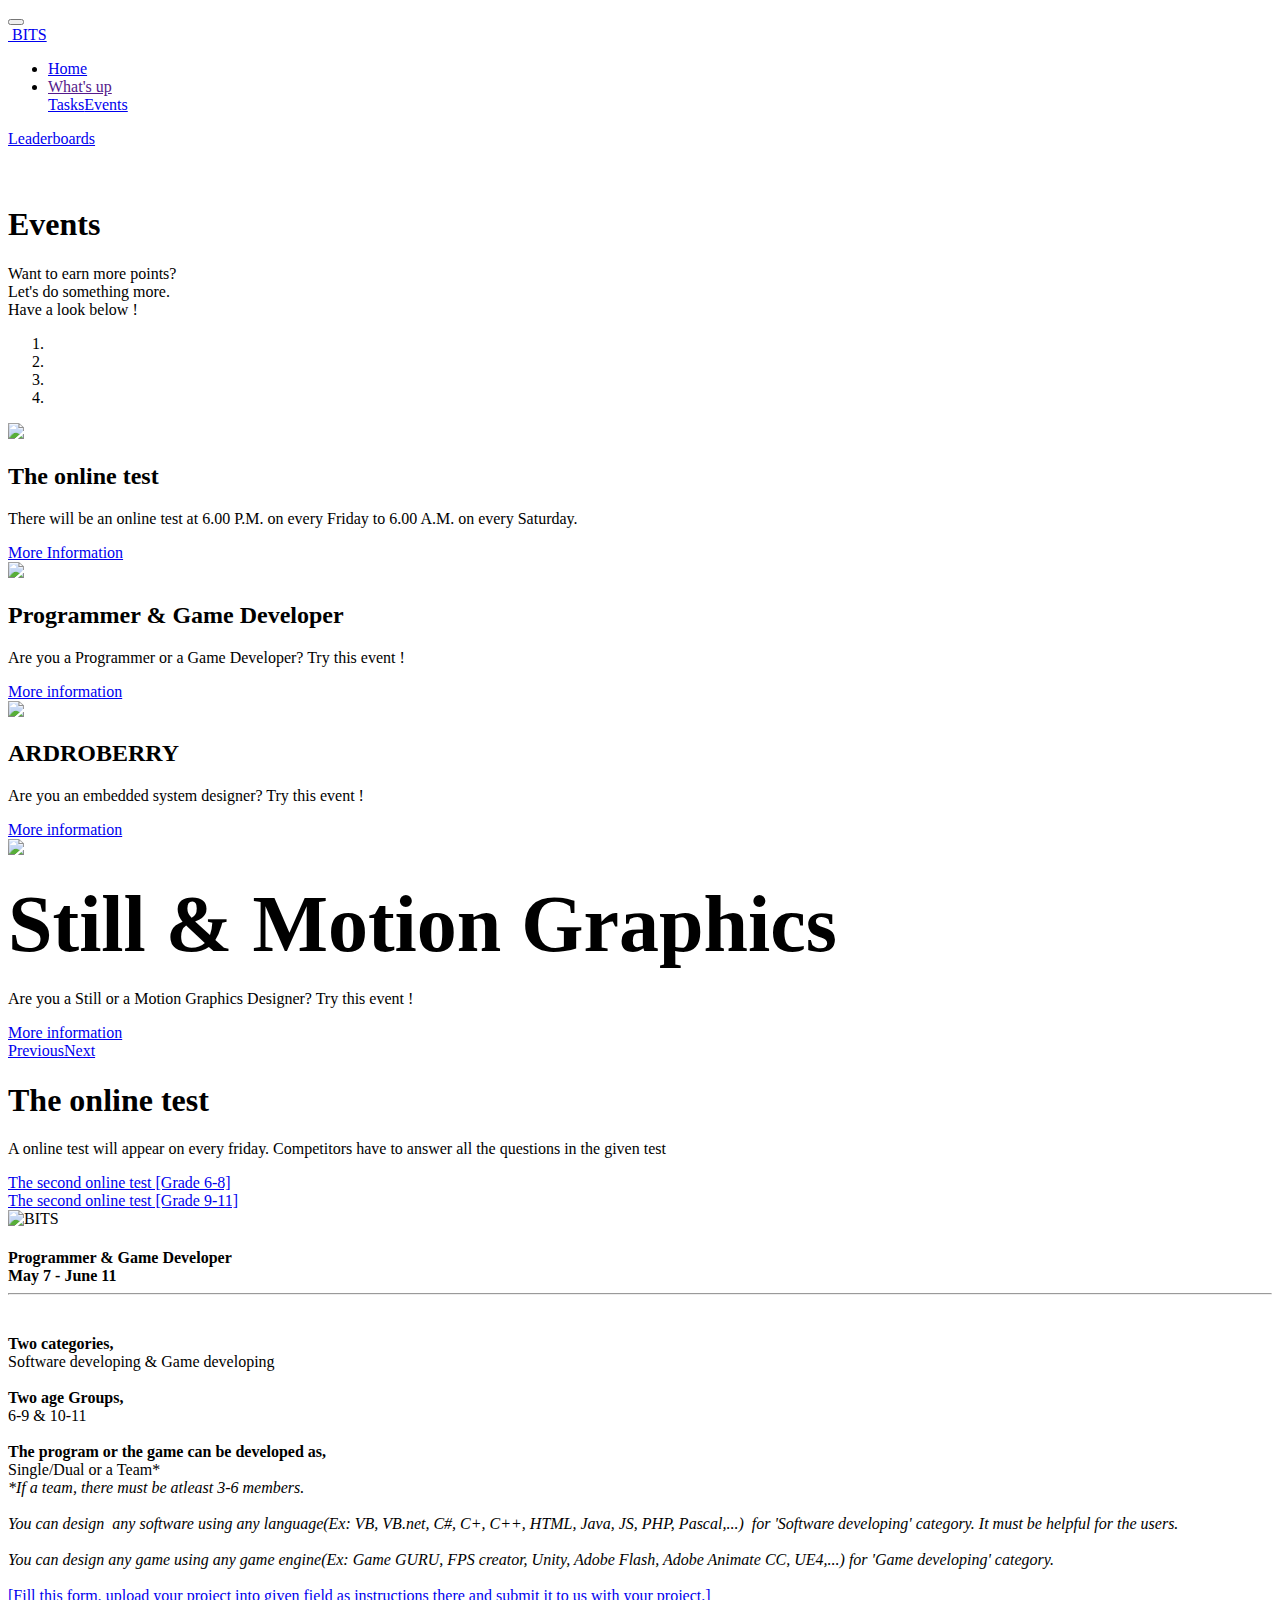
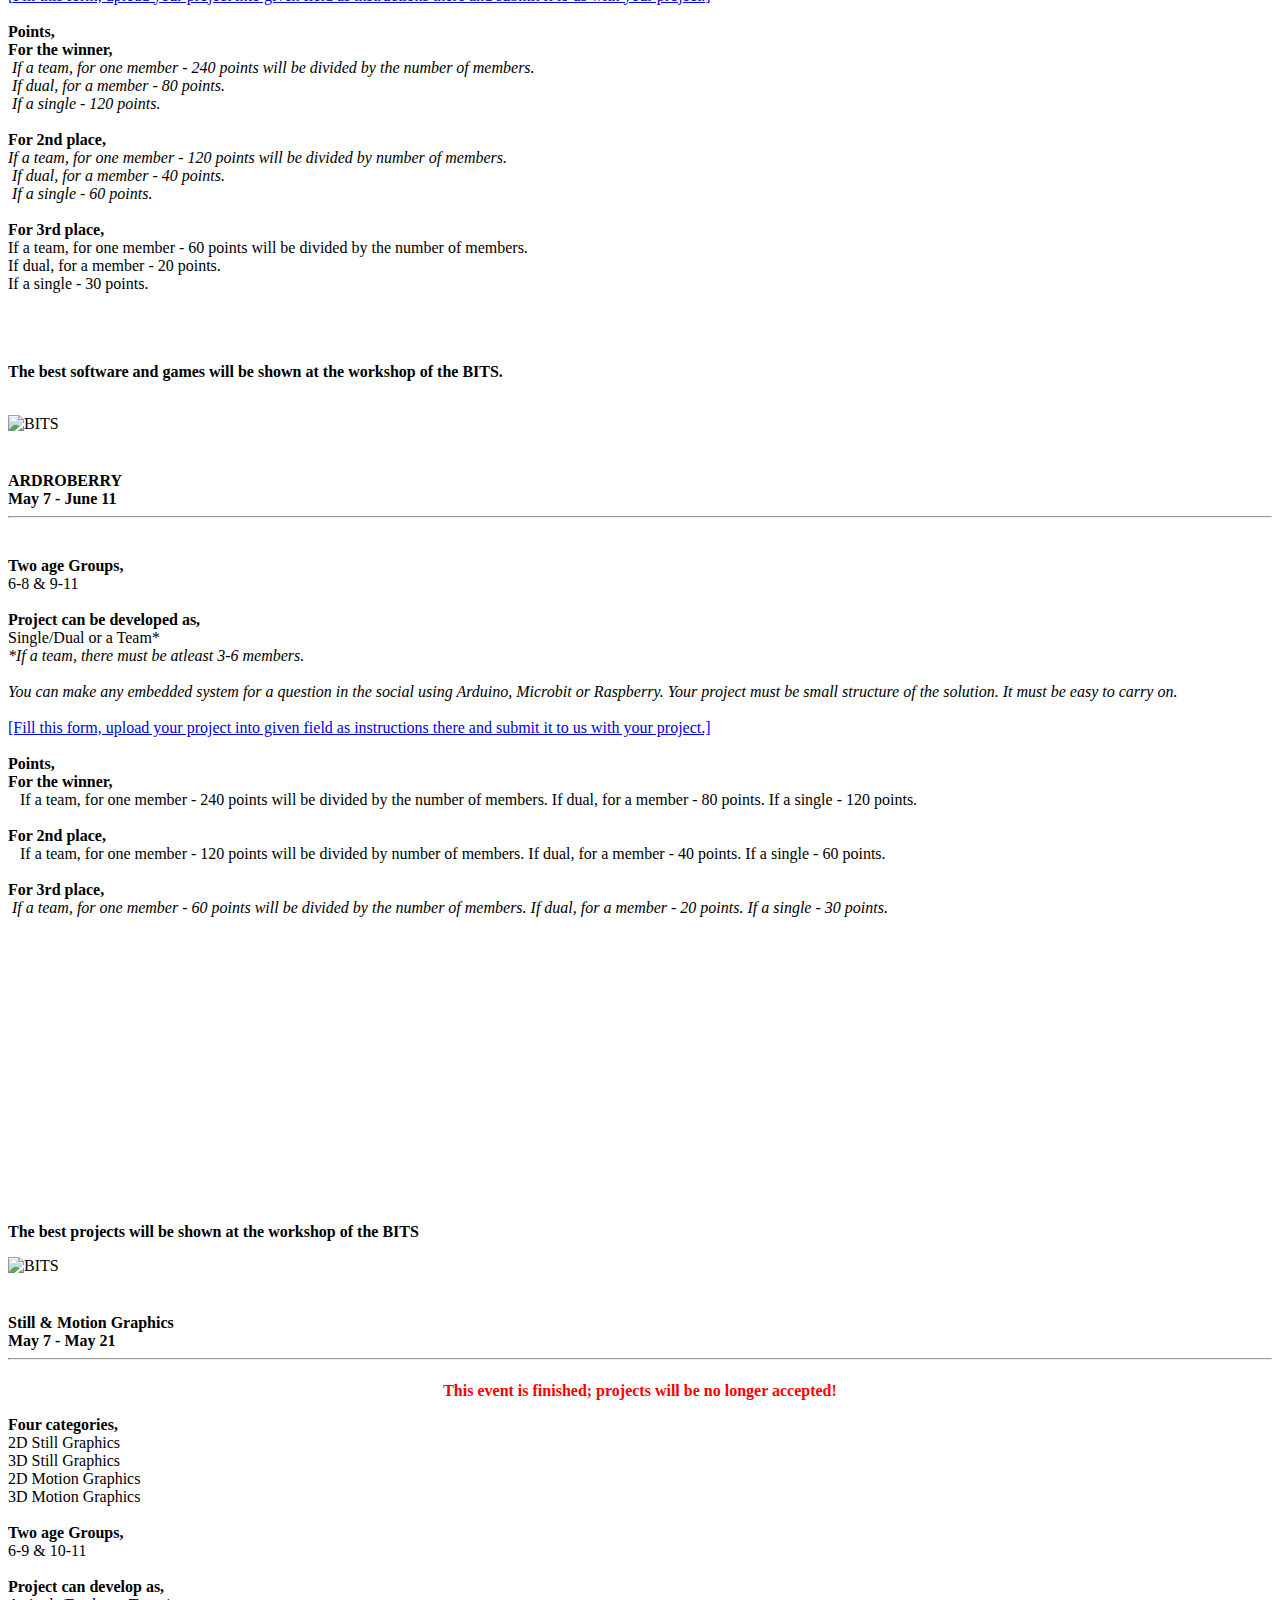
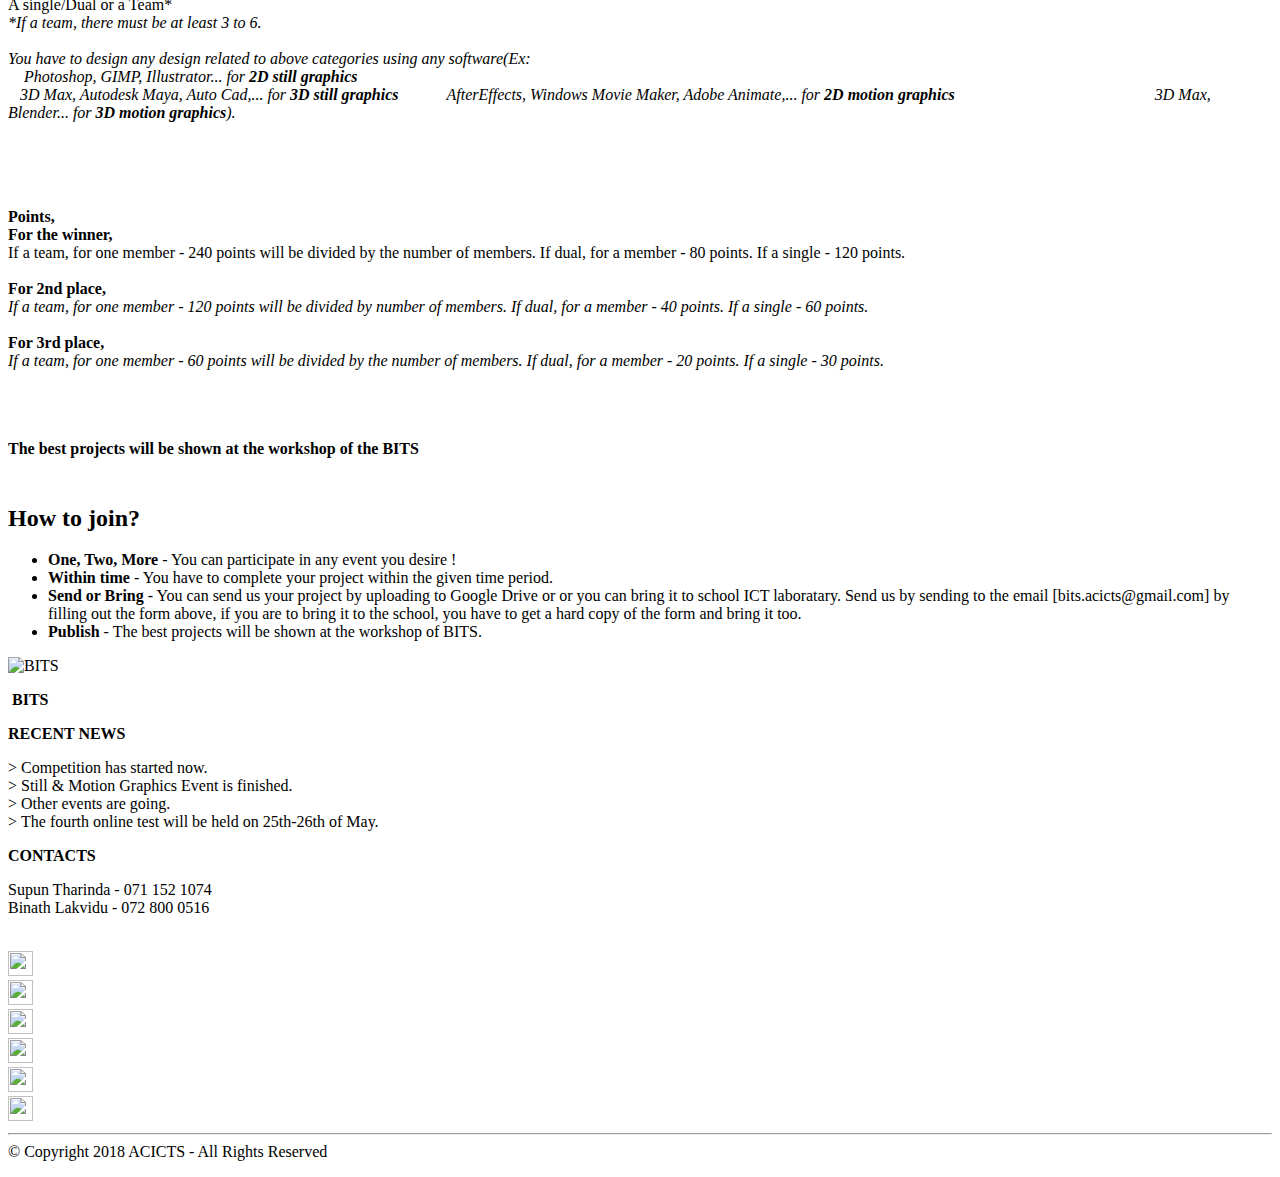
==== commit fb6c2914: "added" ====
--- a/events.html
+++ b/events.html
@@ -176,9 +176,9 @@
 <br>
                       </p>
                       <p><strong><br>
-                        </strong><br>
+                        </strong>
                         <strong>The best software and games will be shown at the workshop of the BITS.</strong> </p>
-                    </div>
+                    </div><br>
                    
                 </div>
             </div>
@@ -243,7 +243,7 @@
                     <div class="card-box">
                         <h4 class="card-title mbr-fonts-style display-4"><br>Still &amp; Motion Graphics
 <br>May 7 - May 21<br><div><hr></div></h4>
-                        <p class="mbr-text mbr-fonts-style display-7"></p><p></p>
+                        <p class="mbr-text mbr-fonts-style display-7"><center><font color="red"><b>This event is finished; projects will be no longer accepted!</b></font></center></p>
                         <p><strong>Four categories, </strong><br>
                           2D Still Graphics<br>
                           3D Still Graphics<br>
@@ -260,7 +260,7 @@
   <em>You have to design any design related to above categories using any software(Ex: &nbsp;&nbsp;&nbsp;&nbsp;&nbsp; &nbsp;&nbsp;&nbsp;&nbsp; <br>
   <span style="font-size: 1rem;">&nbsp;</span> &nbsp; <span style="font-size: 1rem;">Photoshop, GIMP, Illustrator... for </span><span style="font-size: 1rem;"><strong>2D still graphics</strong><br>
 </span> &nbsp;&nbsp; <span style="font-size: 1rem;">3</span><span style="font-size: 1rem;">D Max, Autodesk Maya, Auto Cad,... for </span><span style="font-size: 1rem;"><strong>3D still graphics</strong></span><span style="font-size: 1rem;">&nbsp; &nbsp; &nbsp; &nbsp; </span><span style="font-size: 1rem;">&nbsp;&nbsp;&nbsp;&nbsp;</span><span style="font-size: 1rem;">AfterEffects, Windows Movie Maker, Adobe Animate,... for </span><span style="font-size: 1rem;"><strong>2D motion graphics</strong></span><span style="font-size: 1rem;">&nbsp; &nbsp; &nbsp; &nbsp; &nbsp; &nbsp; &nbsp; &nbsp; &nbsp; &nbsp; &nbsp; &nbsp;</span><span style="font-size: 1rem;">&nbsp; &nbsp; &nbsp; &nbsp; &nbsp; &nbsp; &nbsp; &nbsp; &nbsp; &nbsp; &nbsp; &nbsp; &nbsp;&nbsp;</span></em> <em><span style="font-size: 1rem;">3D Max, Blender... for <strong>3D motion graphics</strong>).</span></em></p>
-                        <br> <a href="https://goo.gl/forms/UheRBc7armRTDUwv1">[Fill this form, upload your project into given field as instructions there and submit it to us with your project.]</a><br><br>
+                        <br> <br><br>
                         <p><strong>Points,</strong> <br>
                           <strong>For the winner,</strong> <br>
                           If a team, for one member - 240 points will be divided by the number of members. If dual, for a member - 80 points. If a single - 120 points.<br>
@@ -272,10 +272,9 @@
   <em>If a team, for one member - 60 points will be divided by the number of members. If dual, for a member - 20 points. If a single - 30 points. </em><br>
   <br>
   <br>
-  <br>
+  <br><p></p>
   <strong>The best projects will be shown at the workshop of the BITS</strong><br>
                         </p>
-                        <p></p>
                     </div>
                 </div>
             </div>
@@ -334,7 +333,7 @@
                         <p class="mb-4 foot-title mbr-fonts-style display-7"><strong>
                             RECENT NEWS
                         </strong></p>
-                        <p class="mbr-text mbr-fonts-style foot-text display-7"></p><p>&gt; Competition has started now.<br>&gt;&nbsp;The events have started.</p>
+                        <p class="mbr-text mbr-fonts-style foot-text display-7"></p><p>&gt; Competition has started now.<br>&gt;&nbsp;Still & Motion Graphics Event is finished.<br>&gt;&nbsp;Other events are going.<br>&gt;&nbsp;The fourth online test will be held on 25th-26th of May.</p>
       
     
                     </div>
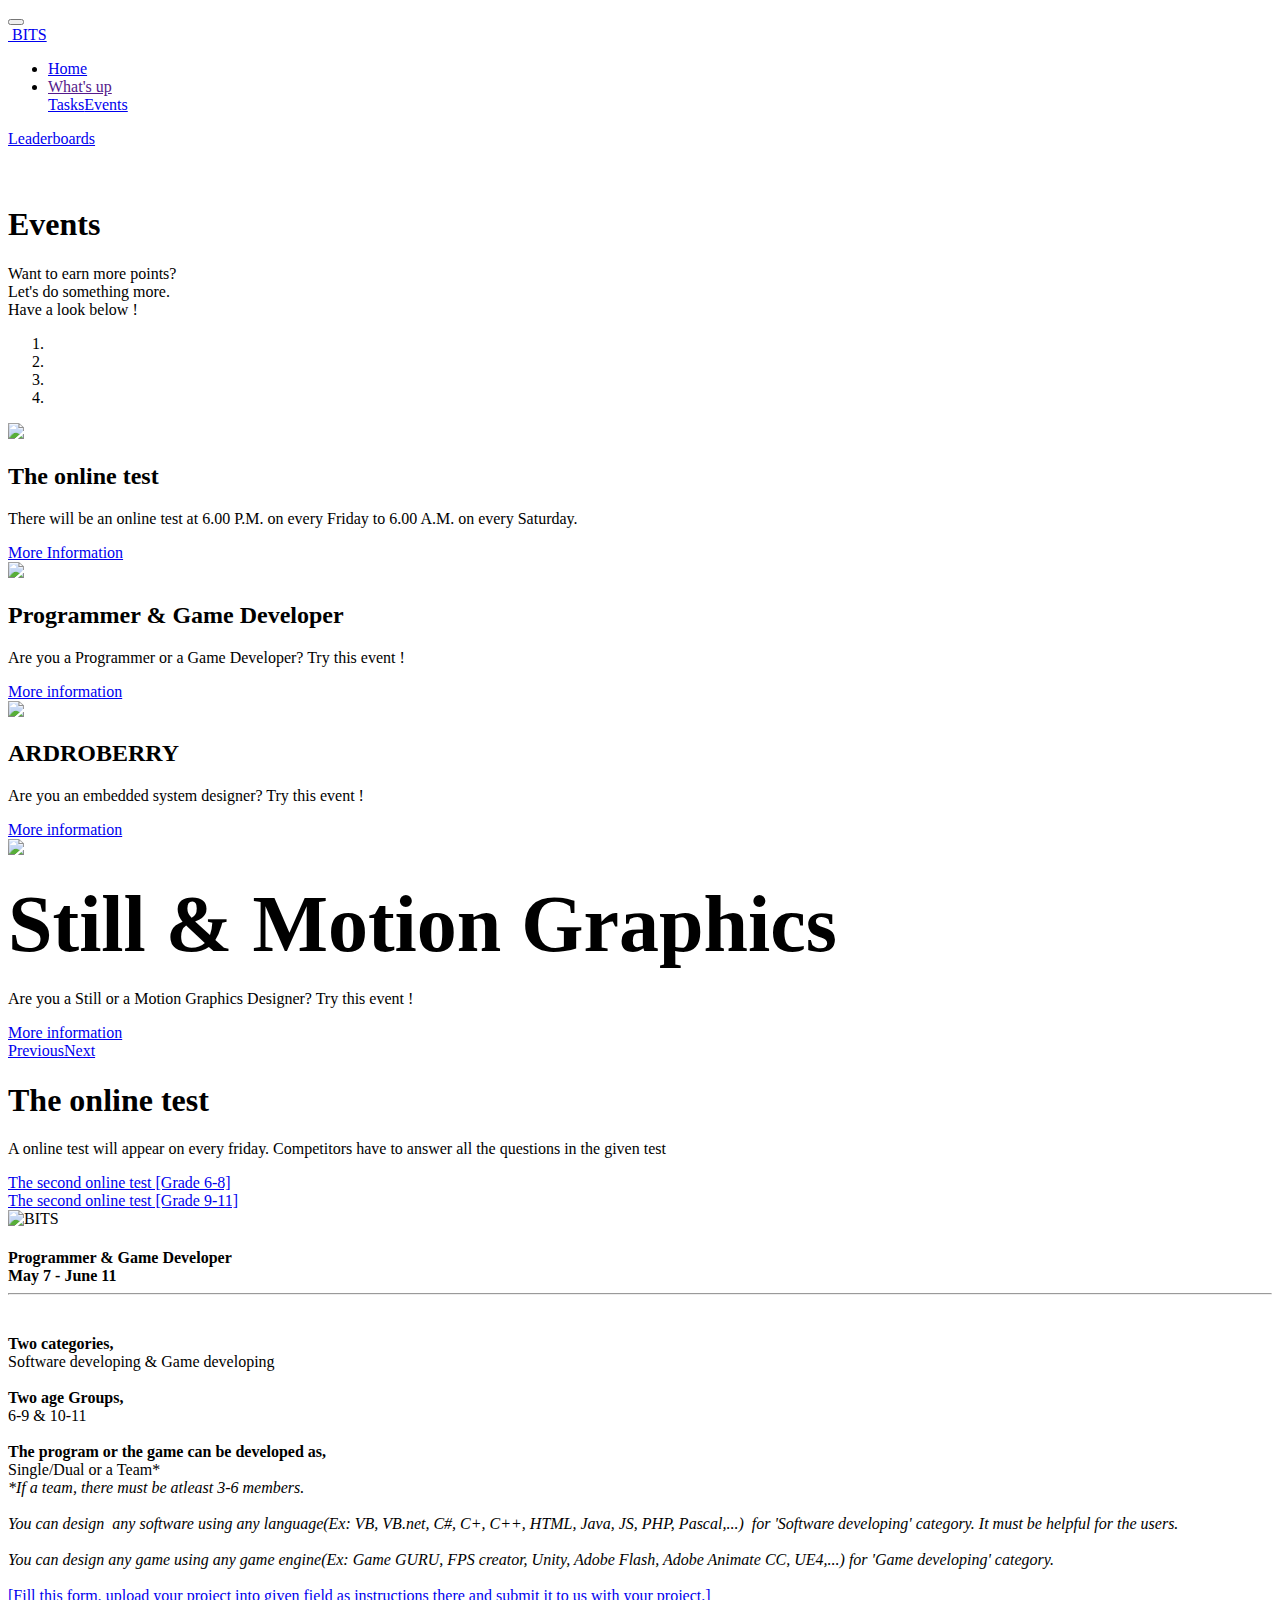
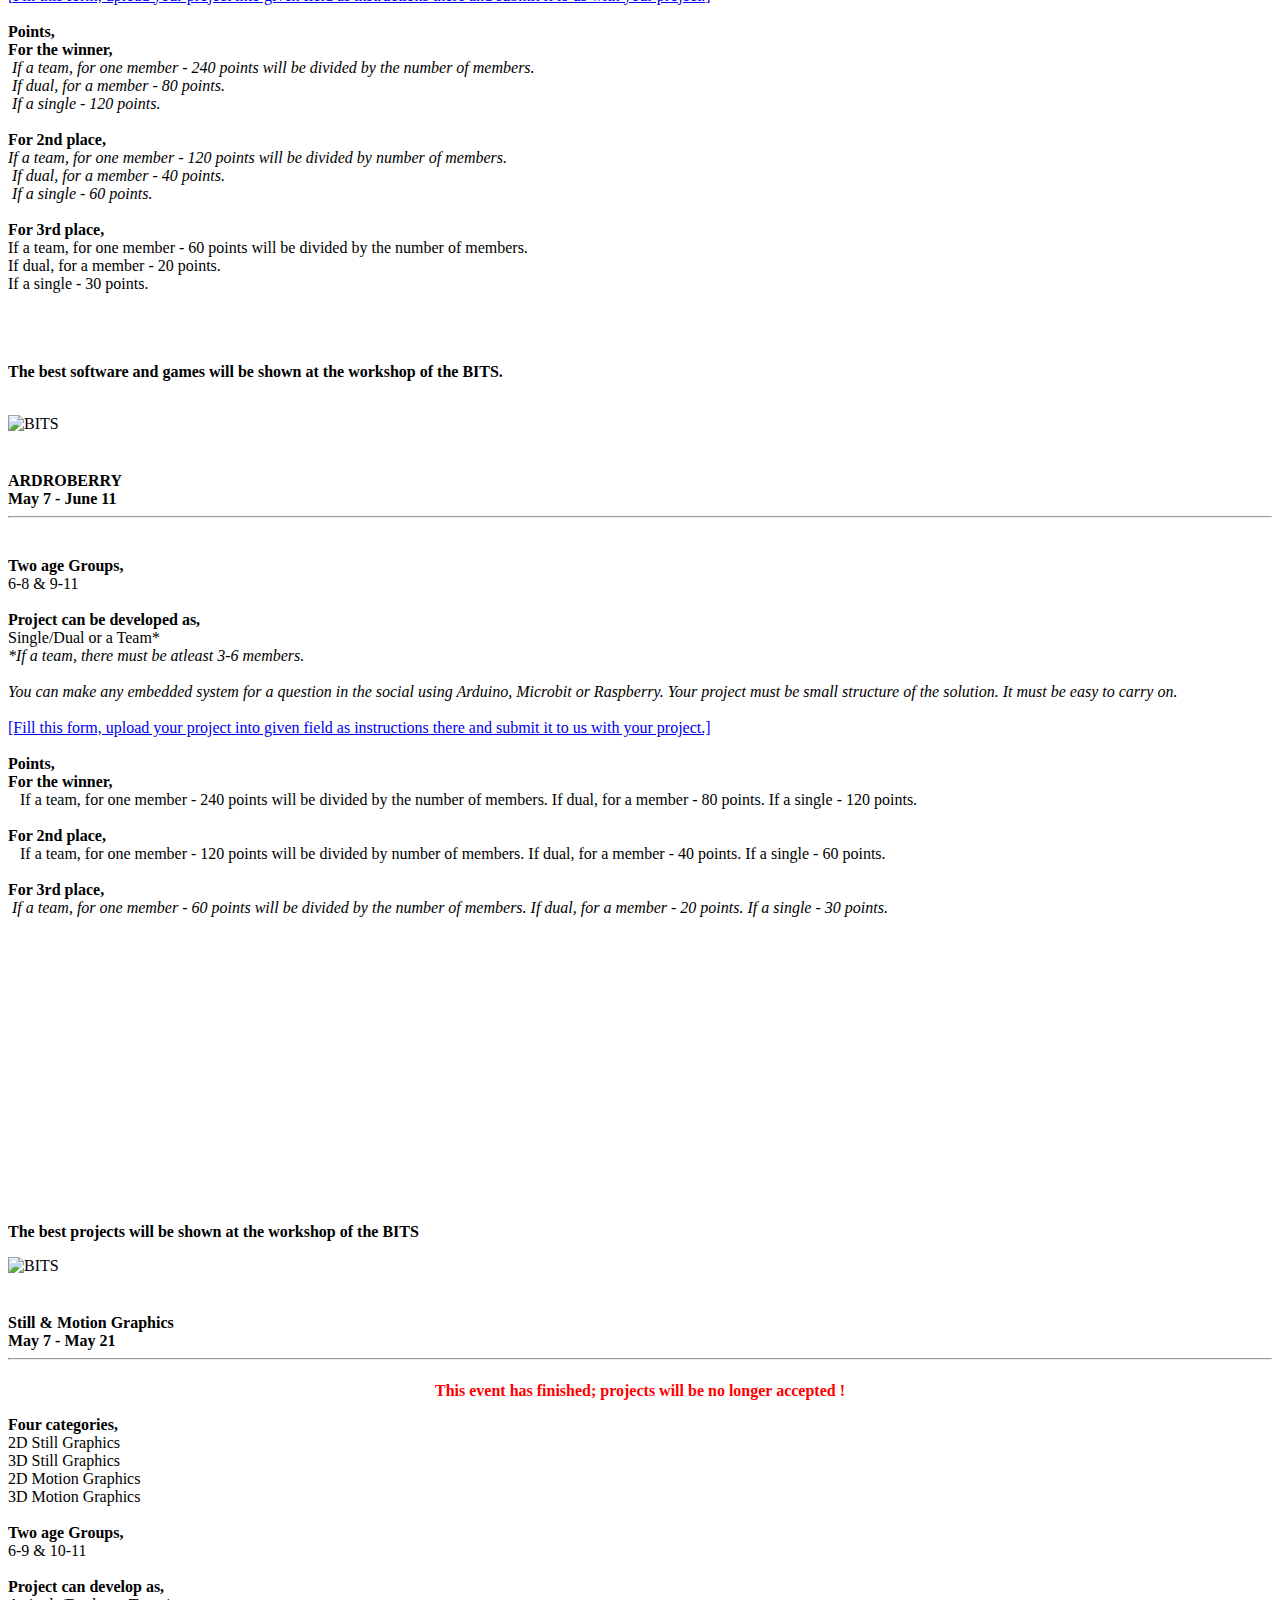
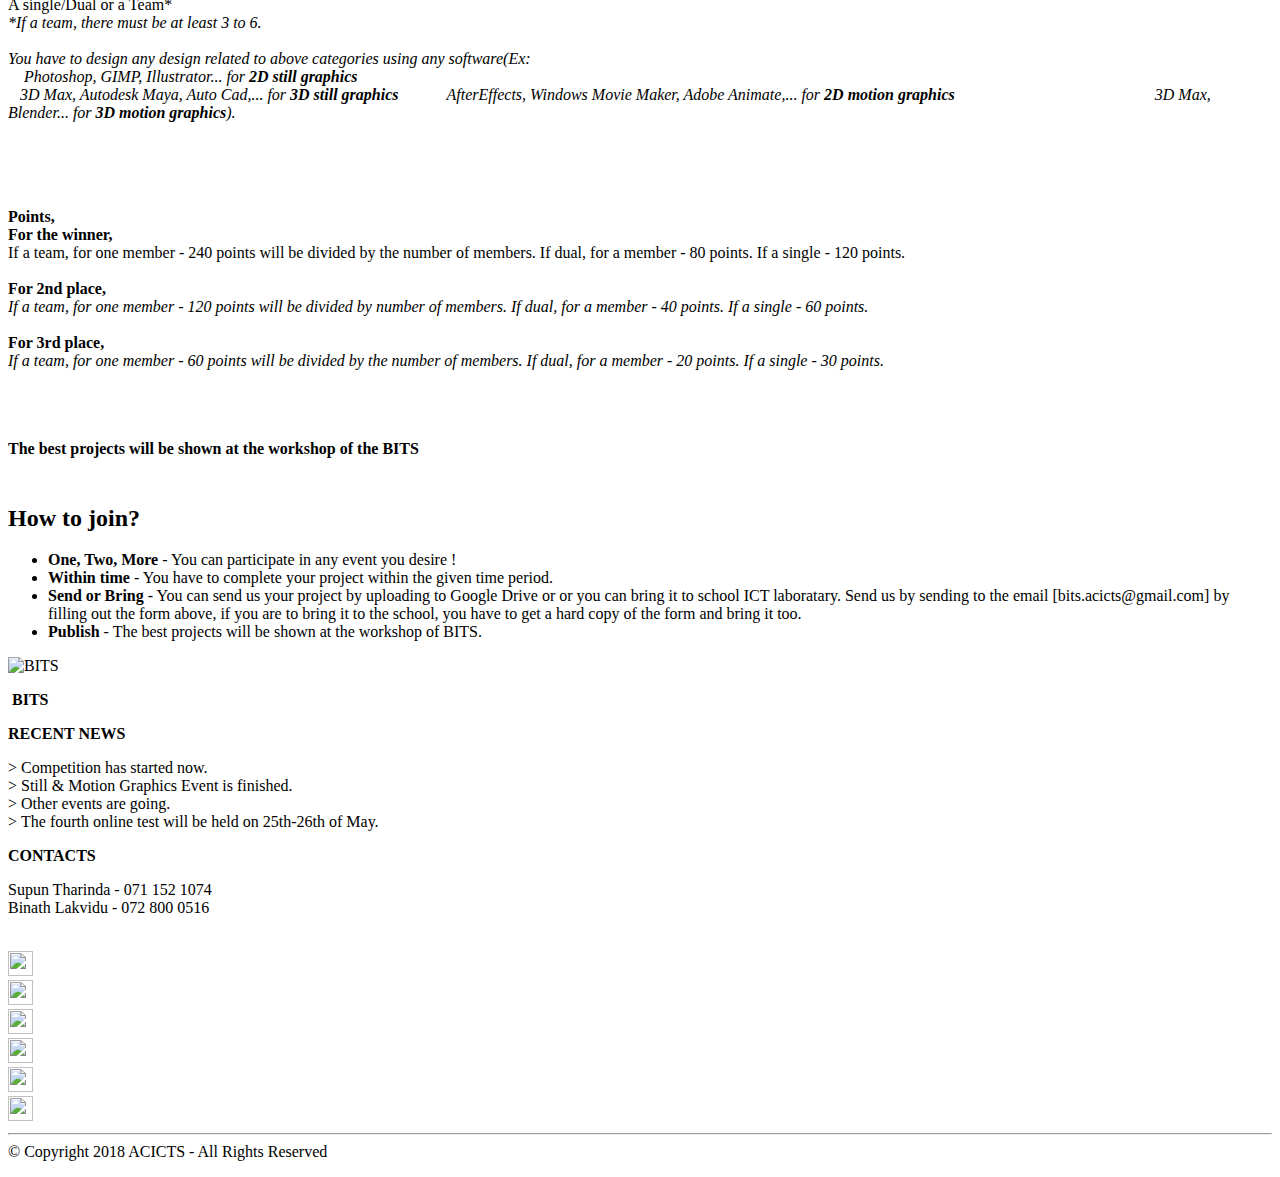
==== commit c7b04c7f: "link changed" ====
--- a/events.html
+++ b/events.html
@@ -117,8 +117,8 @@
             <h1 class="mbr-section-title align-left mbr-bold pb-3 mbr-fonts-style display-1">
                 The online test</h1>
             <p class="mbr-text align-left pb-3 mbr-fonts-style display-5">A online test will appear on every friday. Competitors have to answer all the questions in the given test</p>
-            <div class="mbr-section-btn align-left"><a class="btn btn-md btn-primary display-4" href="https://bit.ly/2IsPPPG" target="_blank">The second online test [Grade 6-8]</a></div>
-            <div class="mbr-section-btn align-left"><a class="btn btn-md btn-primary display-4" href="https://bit.ly/2wTBTg3" target="_blank">The second online test [Grade 9-11]</a></div>
+            <div class="mbr-section-btn align-left"><a class="btn btn-md btn-primary display-4" href="https://goo.gl/gubVAP" target="_blank">The second online test [Grade 6-8]</a></div>
+            <div class="mbr-section-btn align-left"><a class="btn btn-md btn-primary display-4" href="https://goo.gl/8KF8ep" target="_blank">The second online test [Grade 9-11]</a></div>
         </div>
     </div>
 
@@ -243,7 +243,7 @@
                     <div class="card-box">
                         <h4 class="card-title mbr-fonts-style display-4"><br>Still &amp; Motion Graphics
 <br>May 7 - May 21<br><div><hr></div></h4>
-                        <p class="mbr-text mbr-fonts-style display-7"><center><font color="red"><b>This event is finished; projects will be no longer accepted!</b></font></center></p>
+                        <p class="mbr-text mbr-fonts-style display-7"><center><font color="red"><b>This event has finished; projects will be no longer accepted !</b></font></center></p>
                         <p><strong>Four categories, </strong><br>
                           2D Still Graphics<br>
                           3D Still Graphics<br>
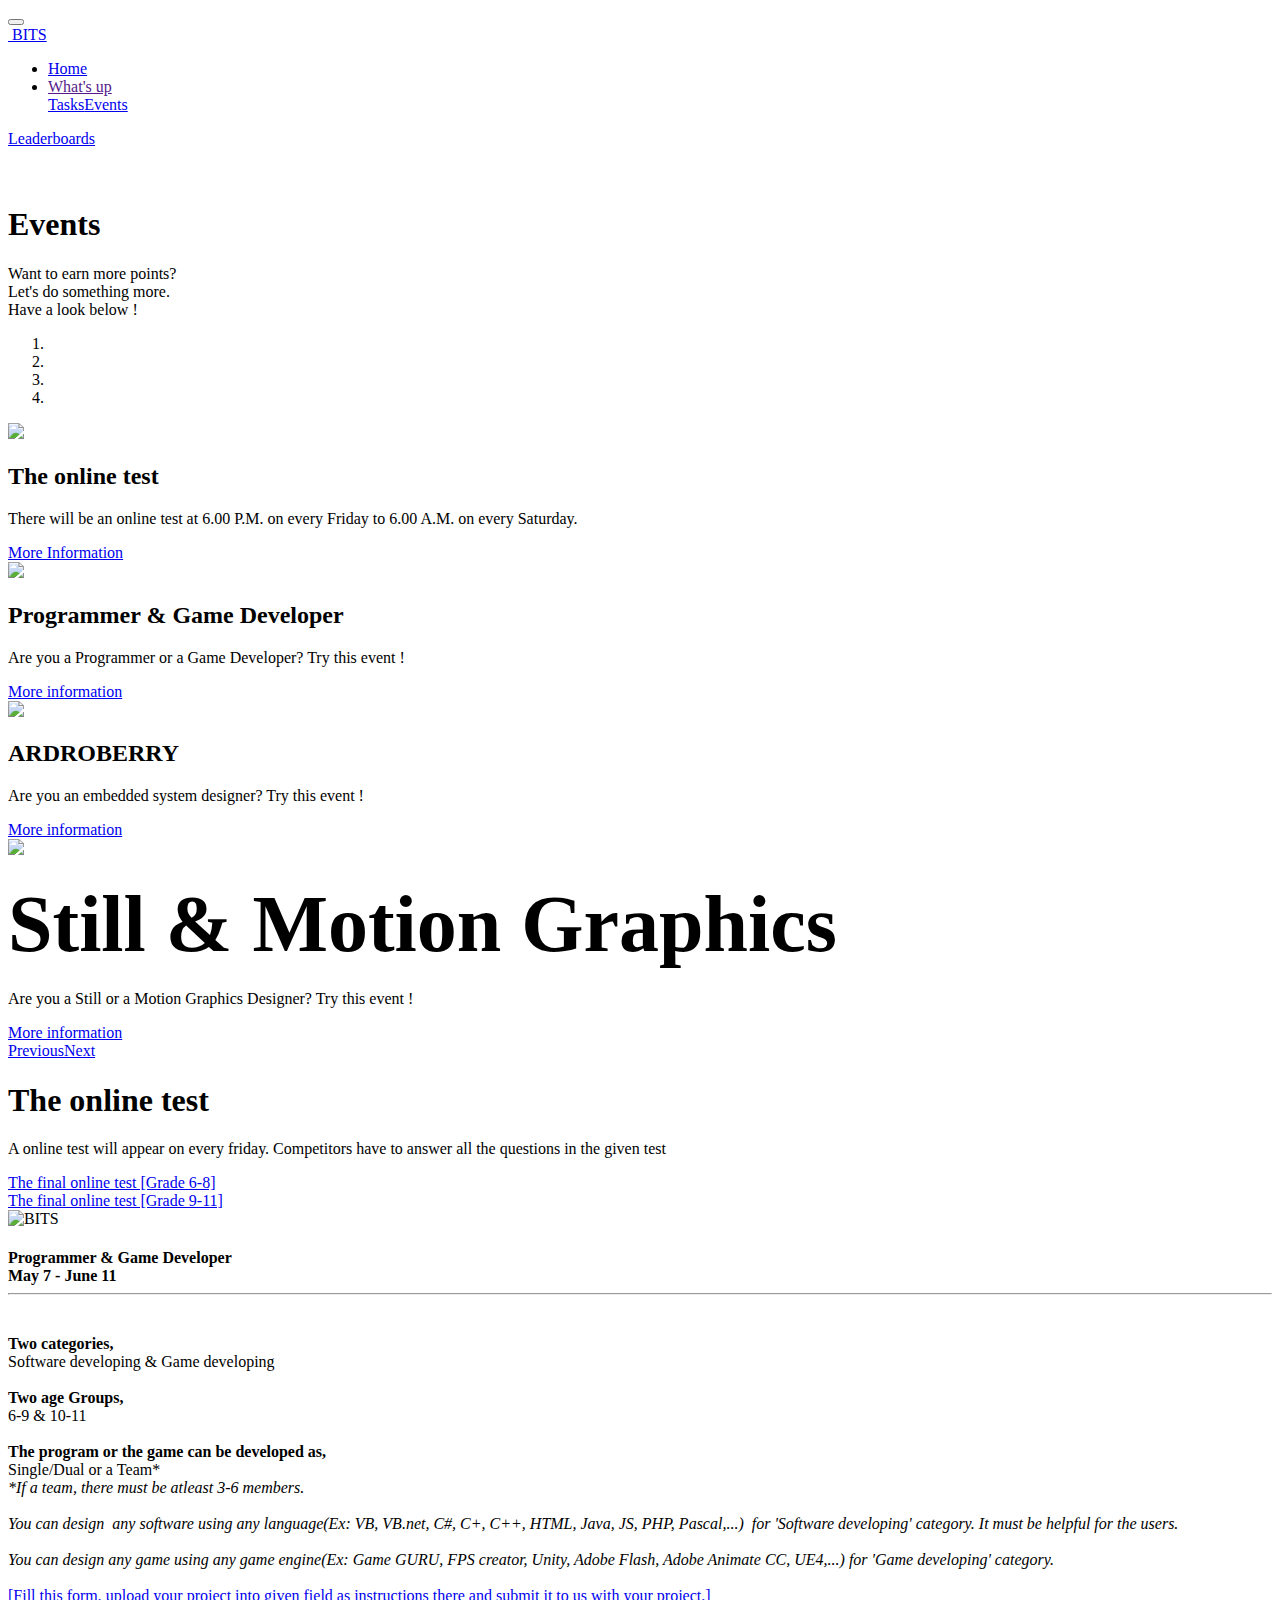
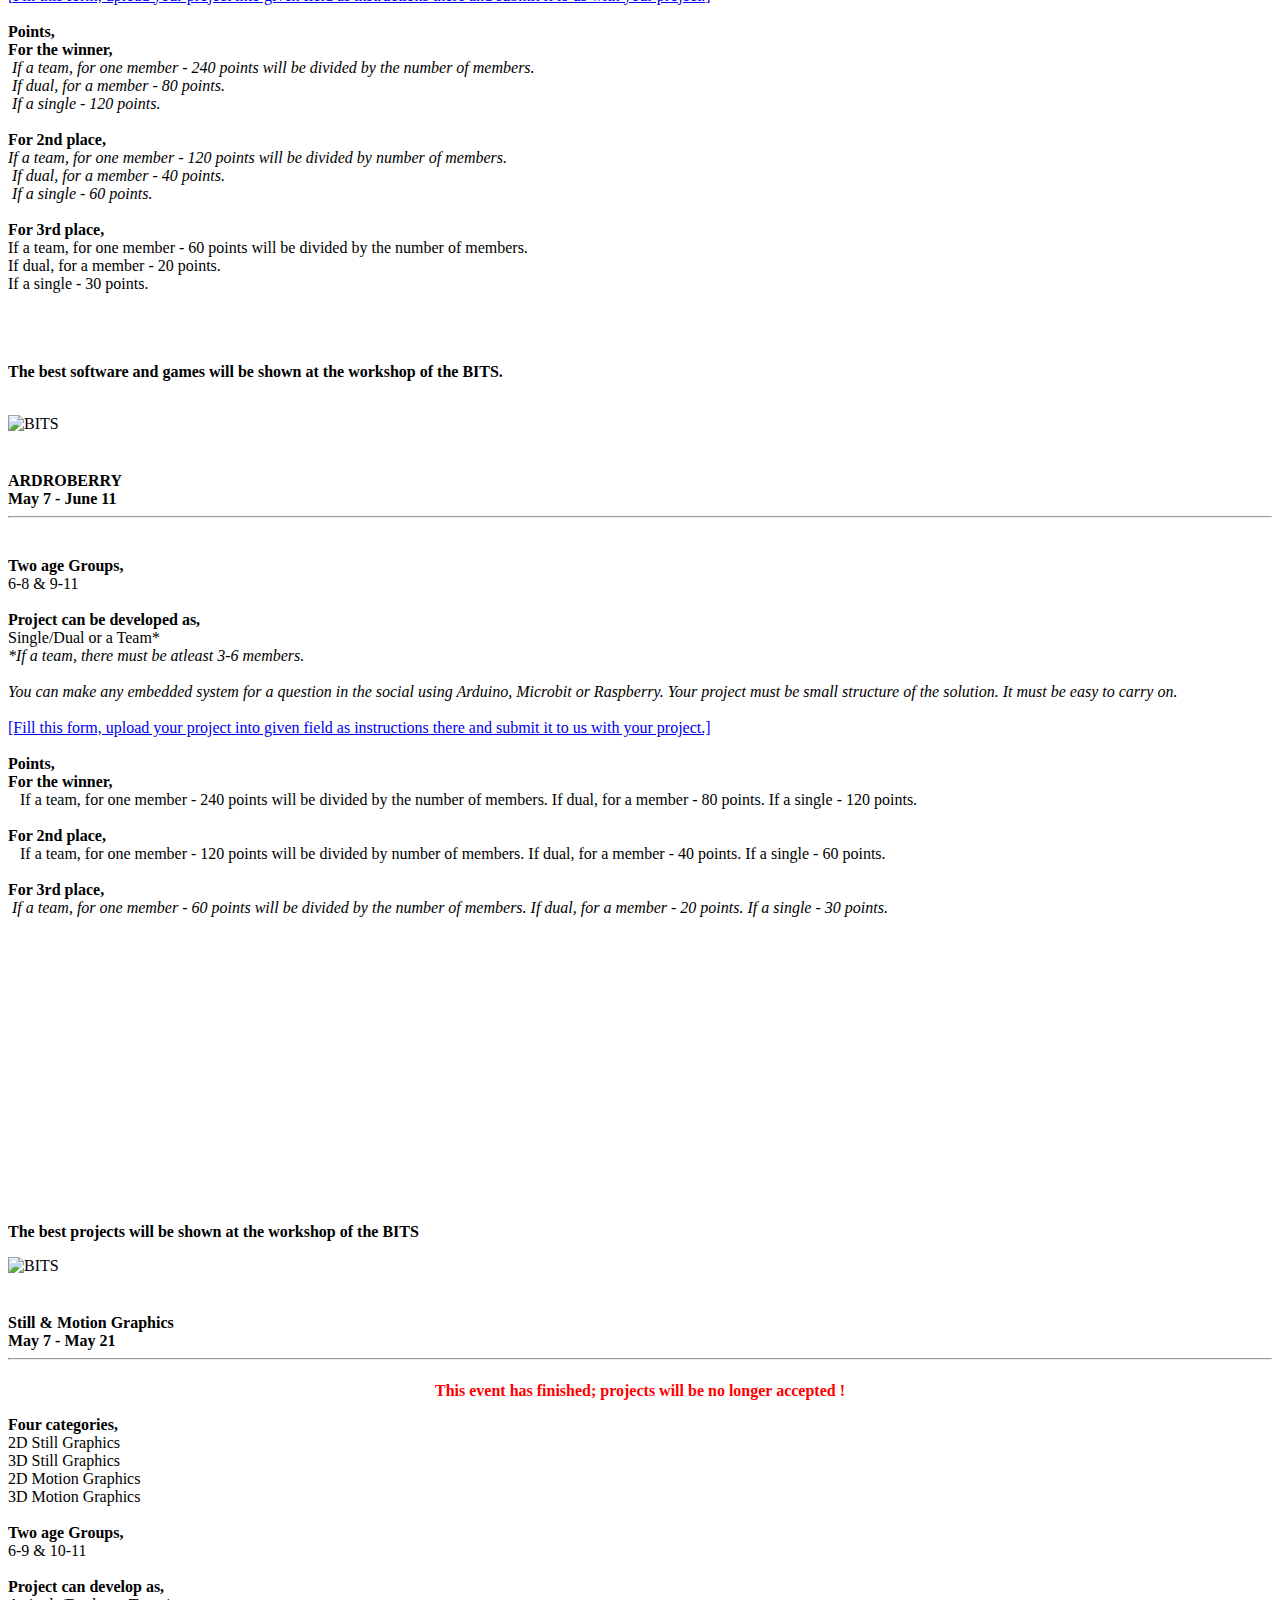
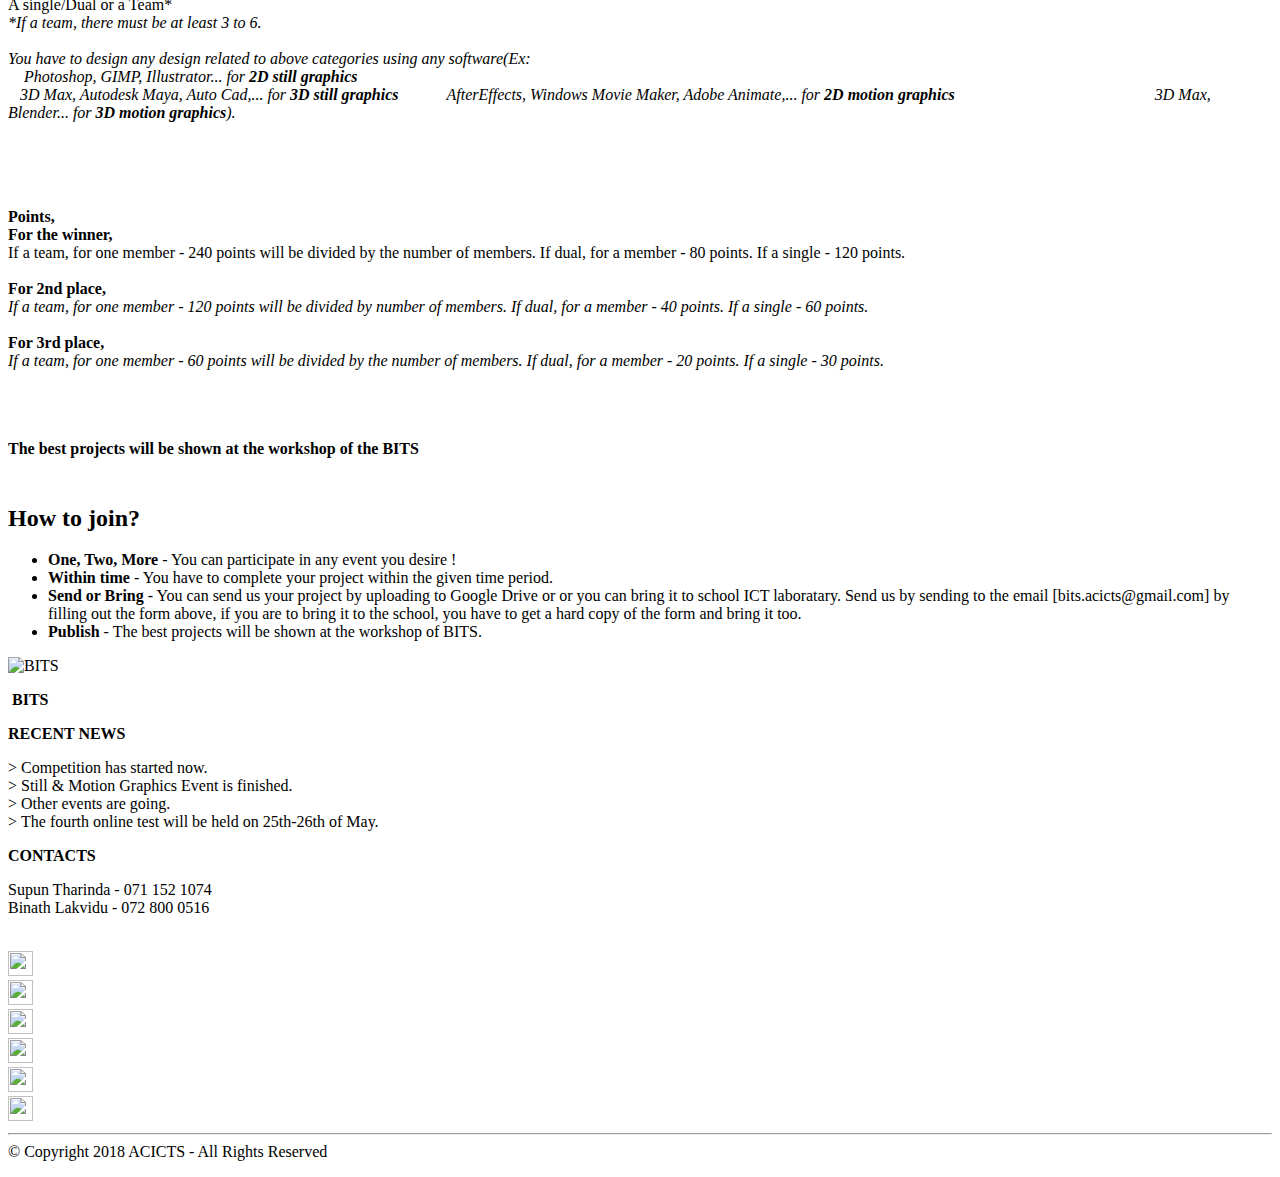
==== commit 692dfcae: "Update events.html" ====
--- a/events.html
+++ b/events.html
@@ -117,8 +117,8 @@
             <h1 class="mbr-section-title align-left mbr-bold pb-3 mbr-fonts-style display-1">
                 The online test</h1>
             <p class="mbr-text align-left pb-3 mbr-fonts-style display-5">A online test will appear on every friday. Competitors have to answer all the questions in the given test</p>
-            <div class="mbr-section-btn align-left"><a class="btn btn-md btn-primary display-4" href="https://goo.gl/gubVAP" target="_blank">The second online test [Grade 6-8]</a></div>
-            <div class="mbr-section-btn align-left"><a class="btn btn-md btn-primary display-4" href="https://goo.gl/8KF8ep" target="_blank">The second online test [Grade 9-11]</a></div>
+             <div class="mbr-section-btn align-left"><a class="btn btn-md btn-primary display-4" href="https://www.proprofs.com/quiz-school/story.php?title=mjixnde1mw317r" target="_blank">The final online test [Grade 6-8]</a></div>
+            <div class="mbr-section-btn align-left"><a class="btn btn-md btn-primary display-4" href="https://www.proprofs.com/quiz-school/story.php?title=ict-quiz_49w6" target="_blank">The final online test [Grade 9-11]</a></div>
         </div>
     </div>
 
@@ -416,4 +416,4 @@
  <div id="scrollToTop" class="scrollToTop mbr-arrow-up"><a style="text-align: center;"><i></i></a></div>
     <input name="animation" type="hidden">
   </body>
-</html>+</html>
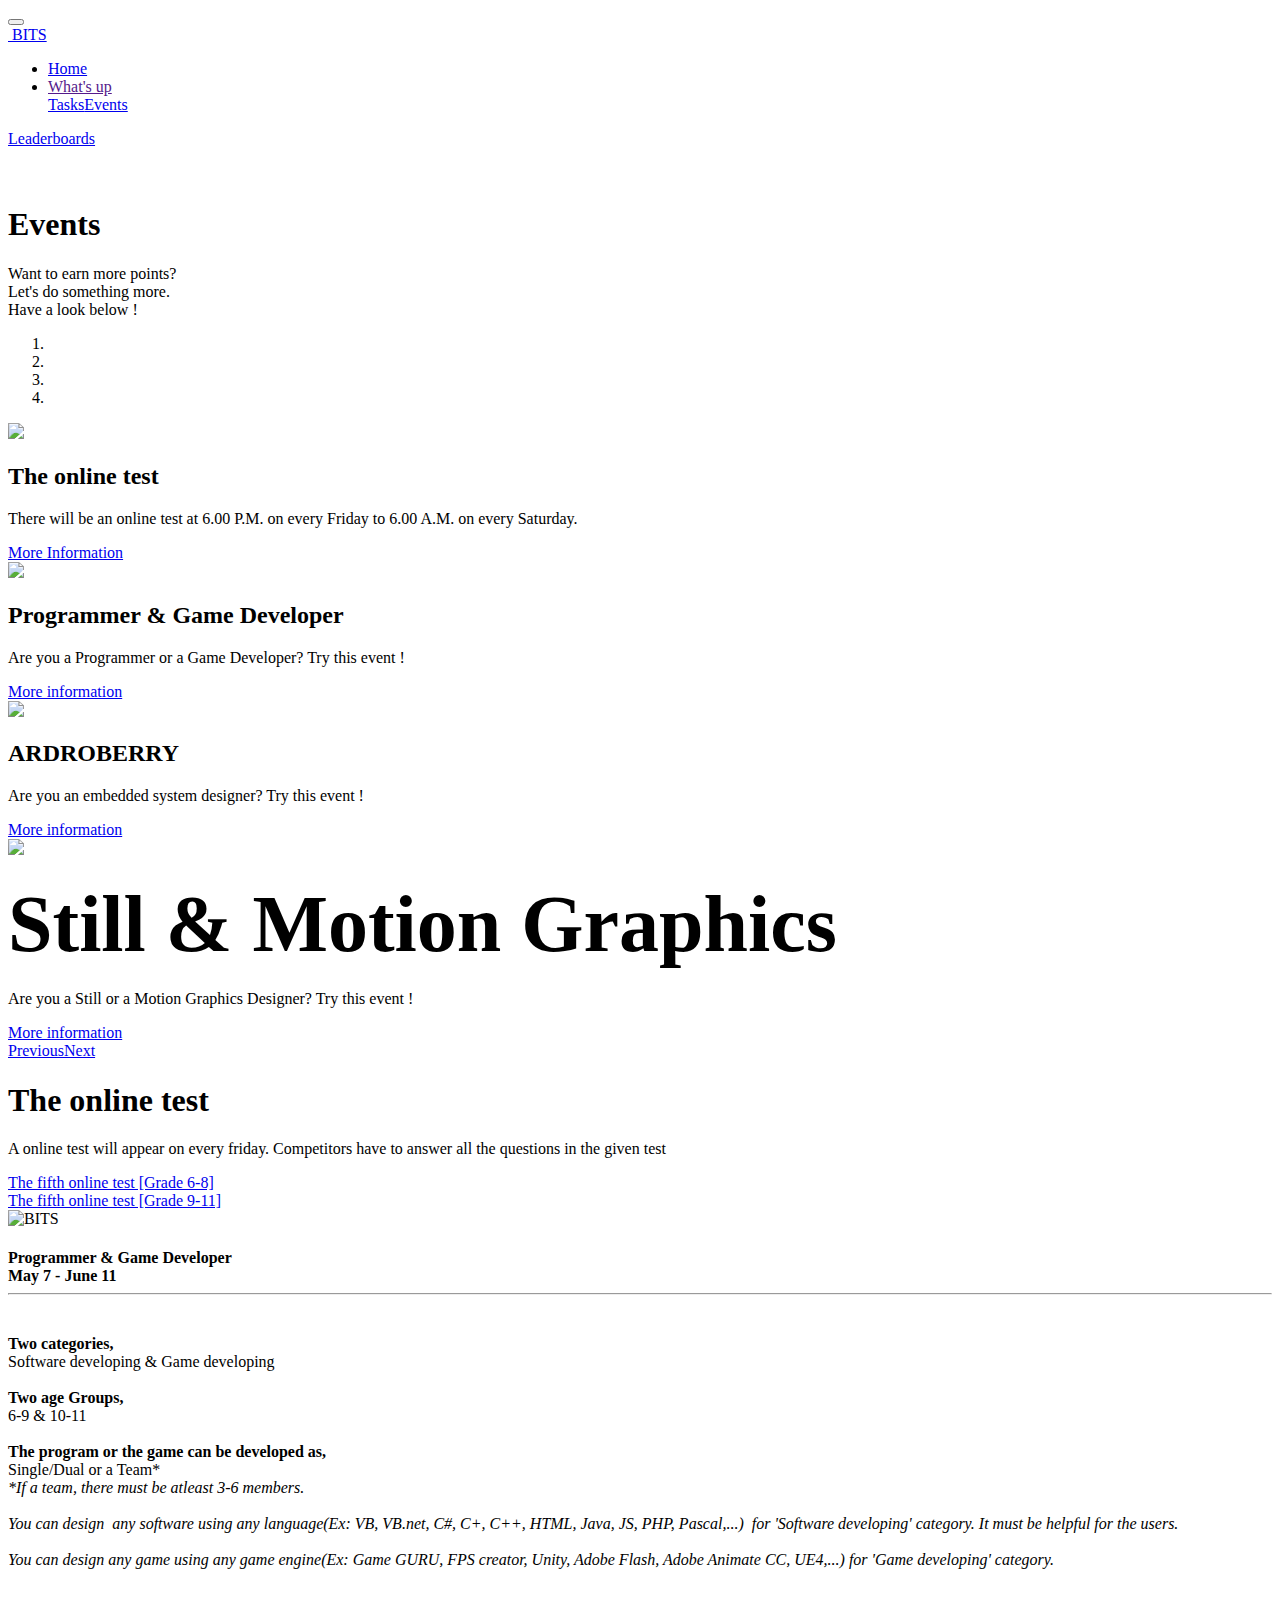
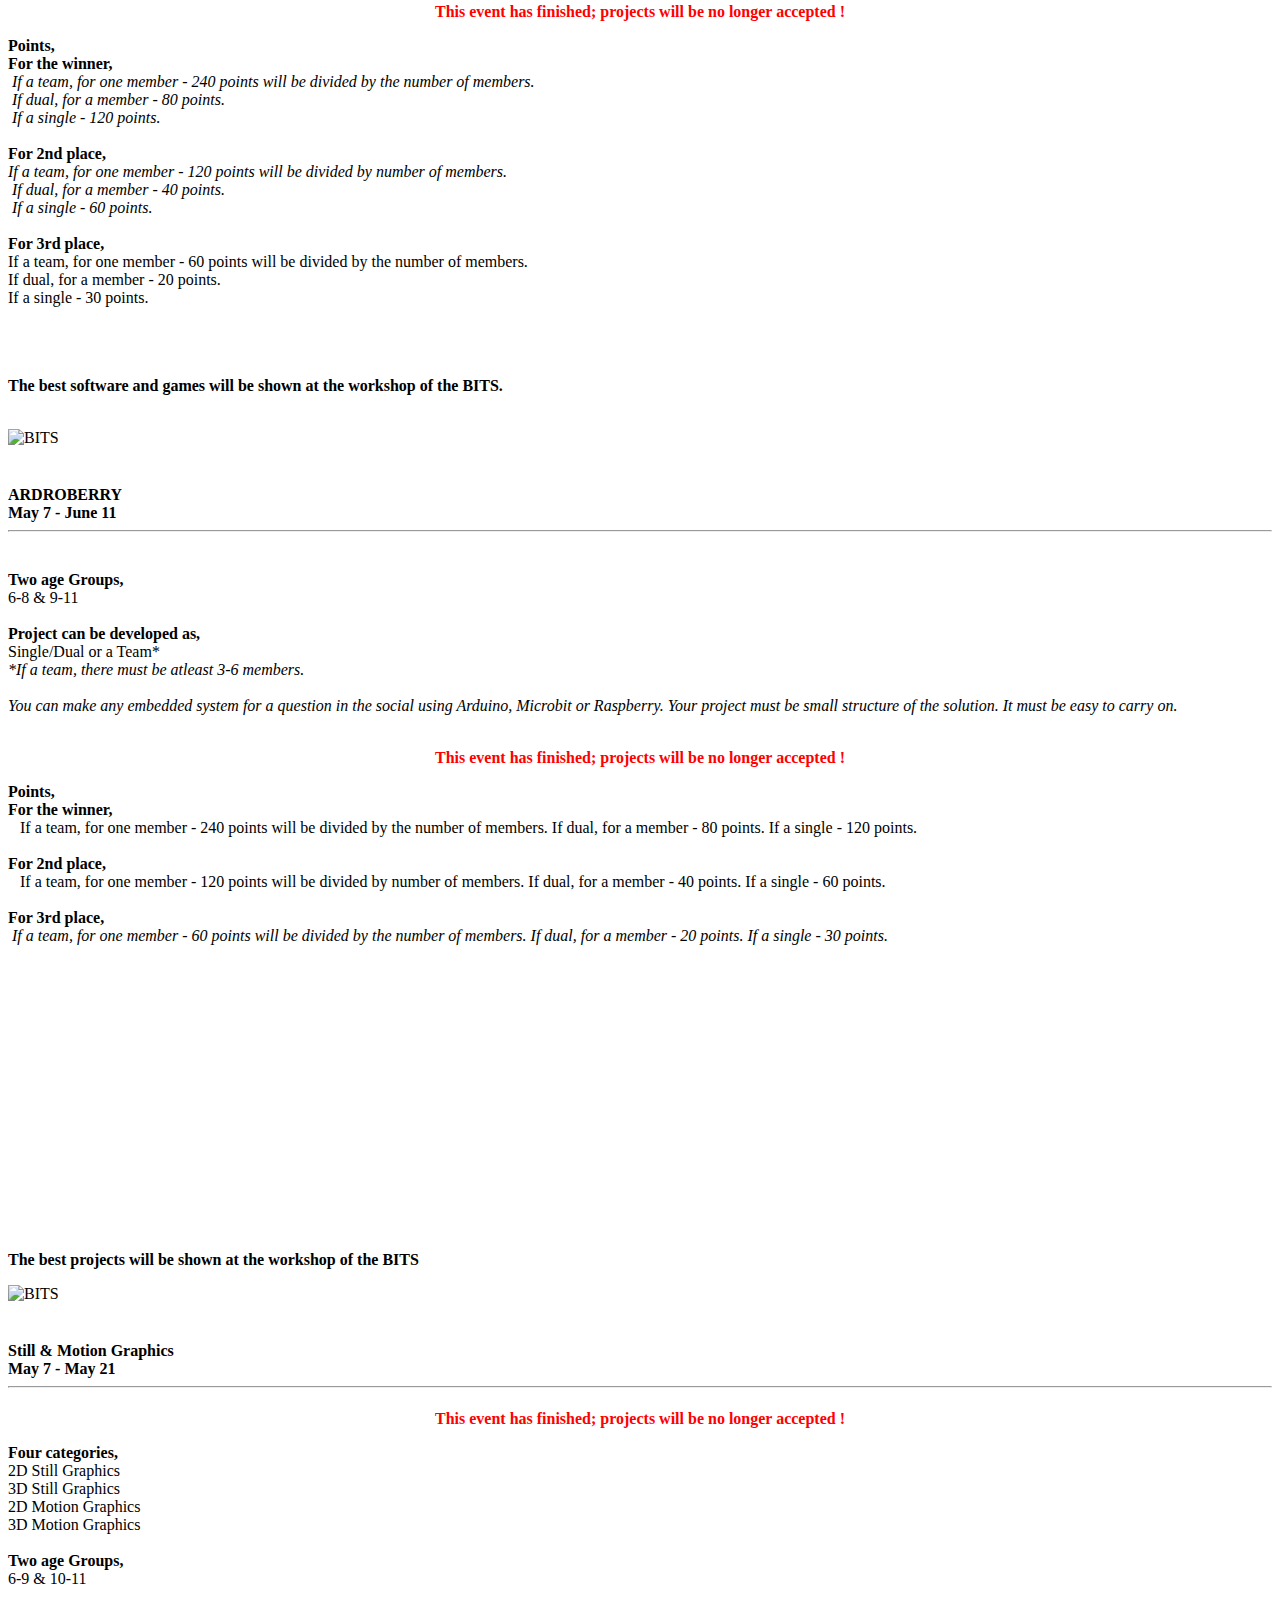
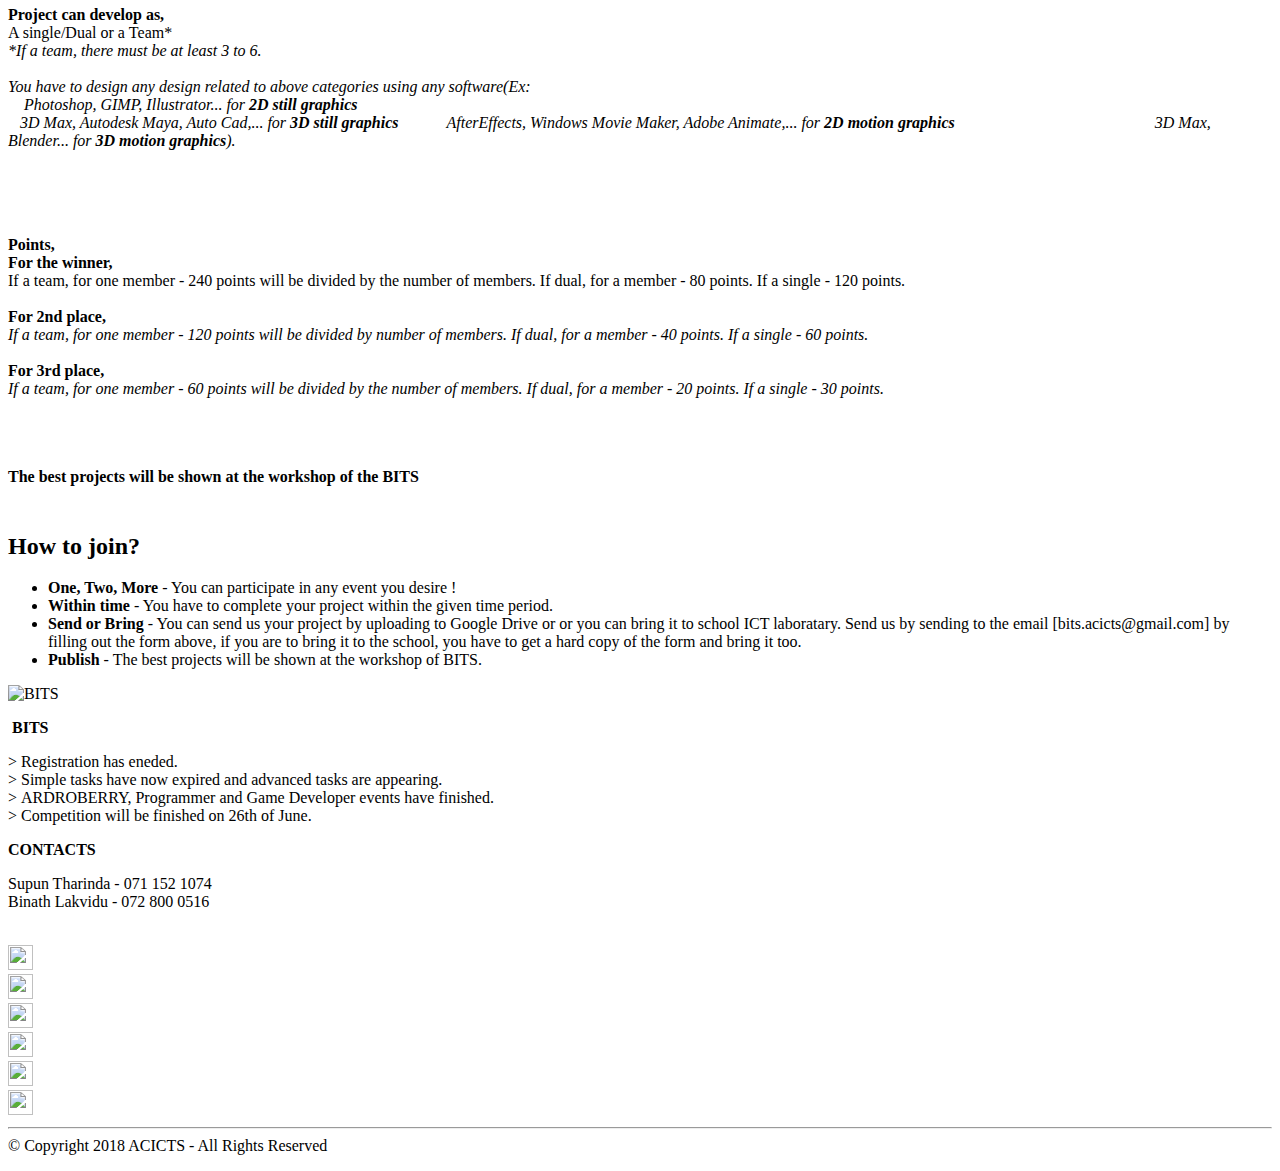
==== commit 4f0db50c: "updated again" ====
--- a/events.html
+++ b/events.html
@@ -117,8 +117,8 @@
             <h1 class="mbr-section-title align-left mbr-bold pb-3 mbr-fonts-style display-1">
                 The online test</h1>
             <p class="mbr-text align-left pb-3 mbr-fonts-style display-5">A online test will appear on every friday. Competitors have to answer all the questions in the given test</p>
-             <div class="mbr-section-btn align-left"><a class="btn btn-md btn-primary display-4" href="https://www.proprofs.com/quiz-school/story.php?title=mjixnde1mw317r" target="_blank">The final online test [Grade 6-8]</a></div>
-            <div class="mbr-section-btn align-left"><a class="btn btn-md btn-primary display-4" href="https://www.proprofs.com/quiz-school/story.php?title=ict-quiz_49w6" target="_blank">The final online test [Grade 9-11]</a></div>
+             <div class="mbr-section-btn align-left"><a class="btn btn-md btn-primary display-4" href="https://www.proprofs.com/quiz-school/story.php?title=copy-of-bits-2018-the-fifth-online-test-june-1st-grade-68xd" target="_blank">The fifth online test [Grade 6-8]</a></div>
+            <div class="mbr-section-btn align-left"><a class="btn btn-md btn-primary display-4" href="https://www.proprofs.com/quiz-school/story.php?title=copy-of-bits-2018-the-fifth-online-test-june-1st-grade-911jp" target="_blank">The fifth online test [Grade 9-11]</a></div>
         </div>
     </div>
 
@@ -156,7 +156,7 @@
 <br>
 <em>You can design any game using any game engine(Ex: Game GURU, FPS creator, Unity, Adobe Flash, Adobe Animate CC, UE4,...) for 'Game developing' category.</em><br>
 <br>
-<a href="https://goo.gl/forms/UheRBc7armRTDUwv1">[Fill this form, upload your project into given field as instructions there and submit it to us with your project.]</a><br><br>
+<p class="mbr-text mbr-fonts-style display-7"><center><font color="red"><b>This event has finished; projects will be no longer accepted !</b></font></center></p>
 <strong>Points,</strong><br>
 <strong>For the winner,</strong><br>
 <em> &nbsp;If a team, for one member - 240 points will be divided by the number of members.&nbsp;&nbsp;&nbsp;&nbsp;&nbsp;&nbsp;&nbsp; </em><br>
@@ -201,7 +201,7 @@
 <br>
 <em>You can make any embedded system for a question in the social using Arduino, Microbit or Raspberry. Your project must be small structure of the solution. It must be easy to carry on.</em><br>
 <br>
-                          <a href="https://goo.gl/forms/UheRBc7armRTDUwv1">[Fill this form, upload your project into given field as instructions there and submit it to us with your project.]</a><br><br>
+<p class="mbr-text mbr-fonts-style display-7"><center><font color="red"><b>This event has finished; projects will be no longer accepted !</b></font></center></p>
 <strong>Points, </strong><br>
 <strong>For the winner, </strong><br>
 <em>&nbsp; &nbsp;</em>If a team, for one member - 240 points will be divided by the number of members. If dual, for a member - 80 points. If a single - 120 points.<br>
@@ -329,14 +329,11 @@
                         <p class="mb-3 mbr-fonts-style foot-title display-5"><strong>&nbsp;BITS</strong></p>
                         <p class="mbr-text mbr-fonts-style mbr-links-column display-7"></p>
                     </div>
-                    <div class="col-md-4 col-sm-8">
-                        <p class="mb-4 foot-title mbr-fonts-style display-7"><strong>
-                            RECENT NEWS
-                        </strong></p>
-                        <p class="mbr-text mbr-fonts-style foot-text display-7"></p><p>&gt; Competition has started now.<br>&gt;&nbsp;Still & Motion Graphics Event is finished.<br>&gt;&nbsp;Other events are going.<br>&gt;&nbsp;The fourth online test will be held on 25th-26th of May.</p>
-      
-    
-                    </div>
+                    <p class="mbr-text mbr-fonts-style foot-text display-7"></p> <p>&gt; Registration has eneded.
+                            <br>&gt;&nbsp;Simple tasks have now expired and advanced tasks are appearing.
+                            <br>&gt;&nbsp;ARDROBERRY, Programmer and Game Developer events have finished.
+                            <br>&gt;&nbsp;Competition will be finished on 26th of June.</p>
+                </div>
                     
                     <div class="col-md-4 offset-md-1 col-sm-12">
                         <p class="mb-4 foot-title mbr-fonts-style display-7"><strong>
@@ -416,4 +413,4 @@
  <div id="scrollToTop" class="scrollToTop mbr-arrow-up"><a style="text-align: center;"><i></i></a></div>
     <input name="animation" type="hidden">
   </body>
-</html>
+</html>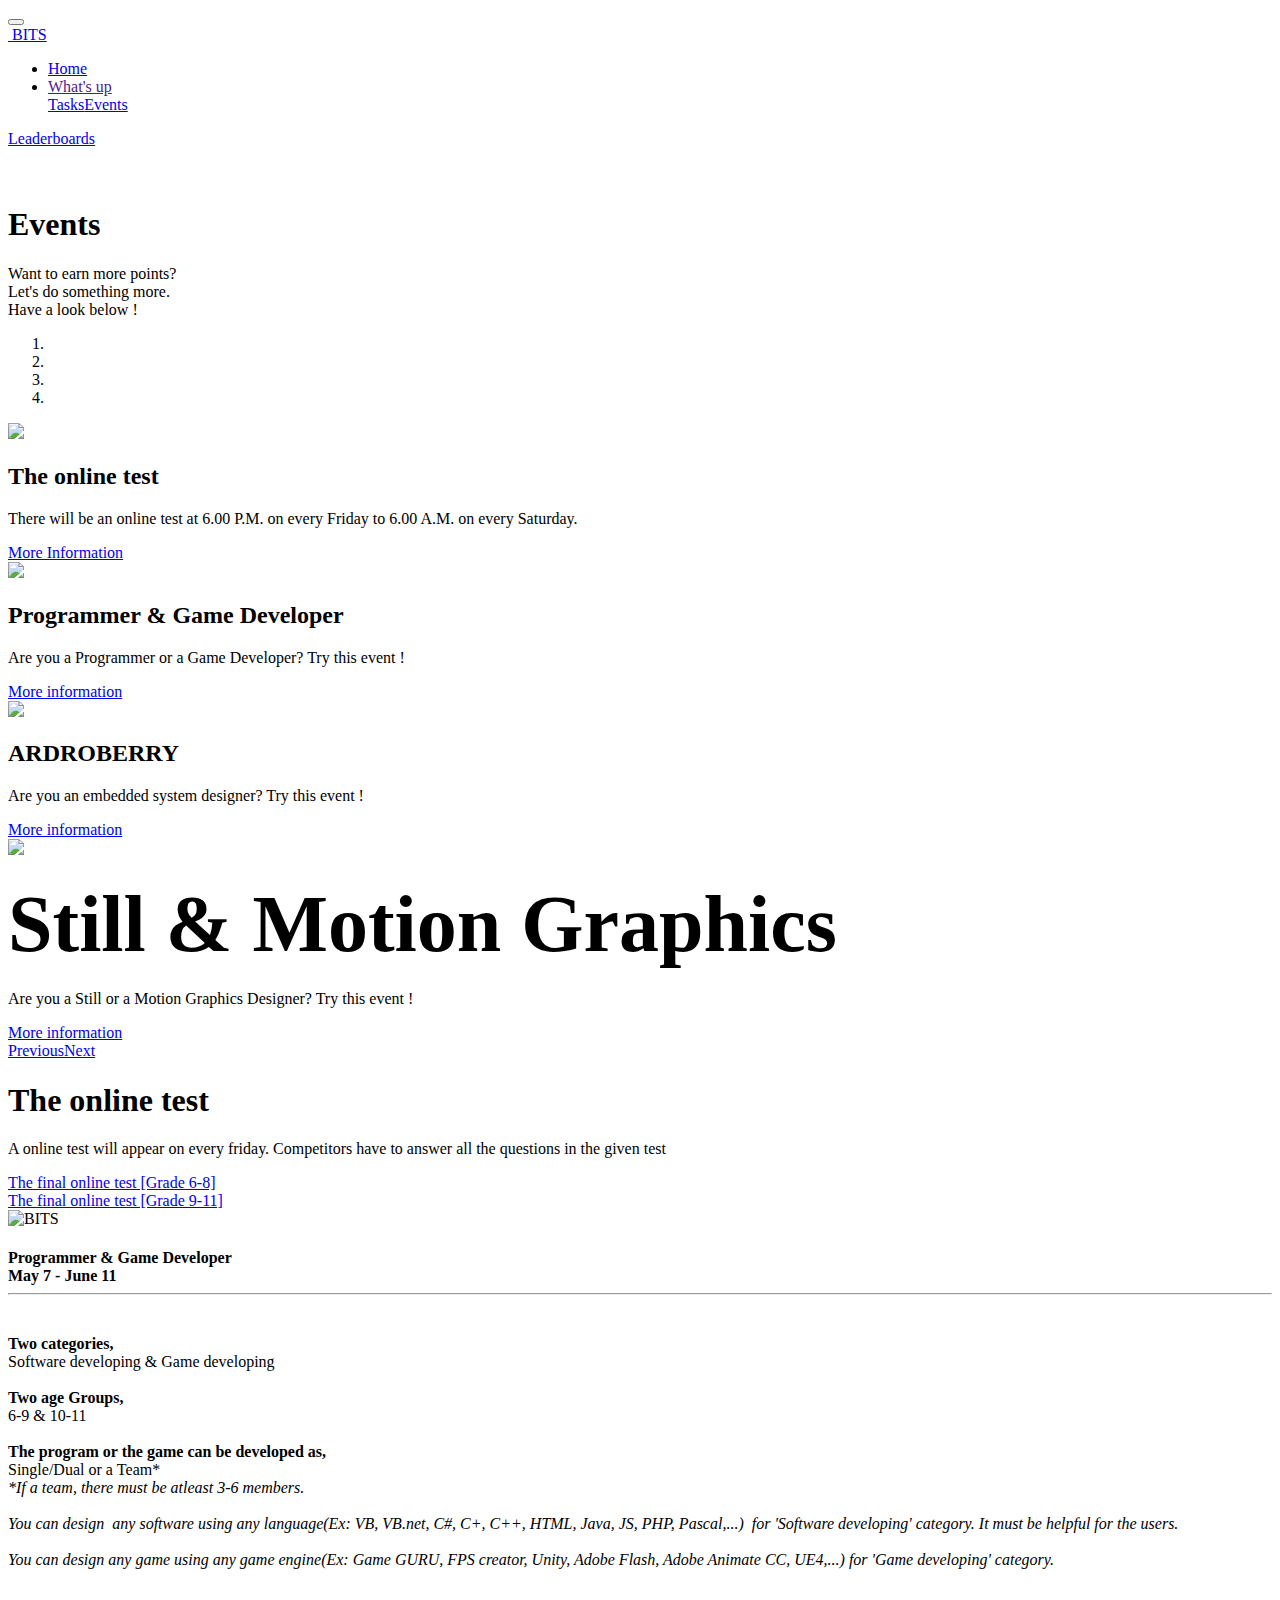
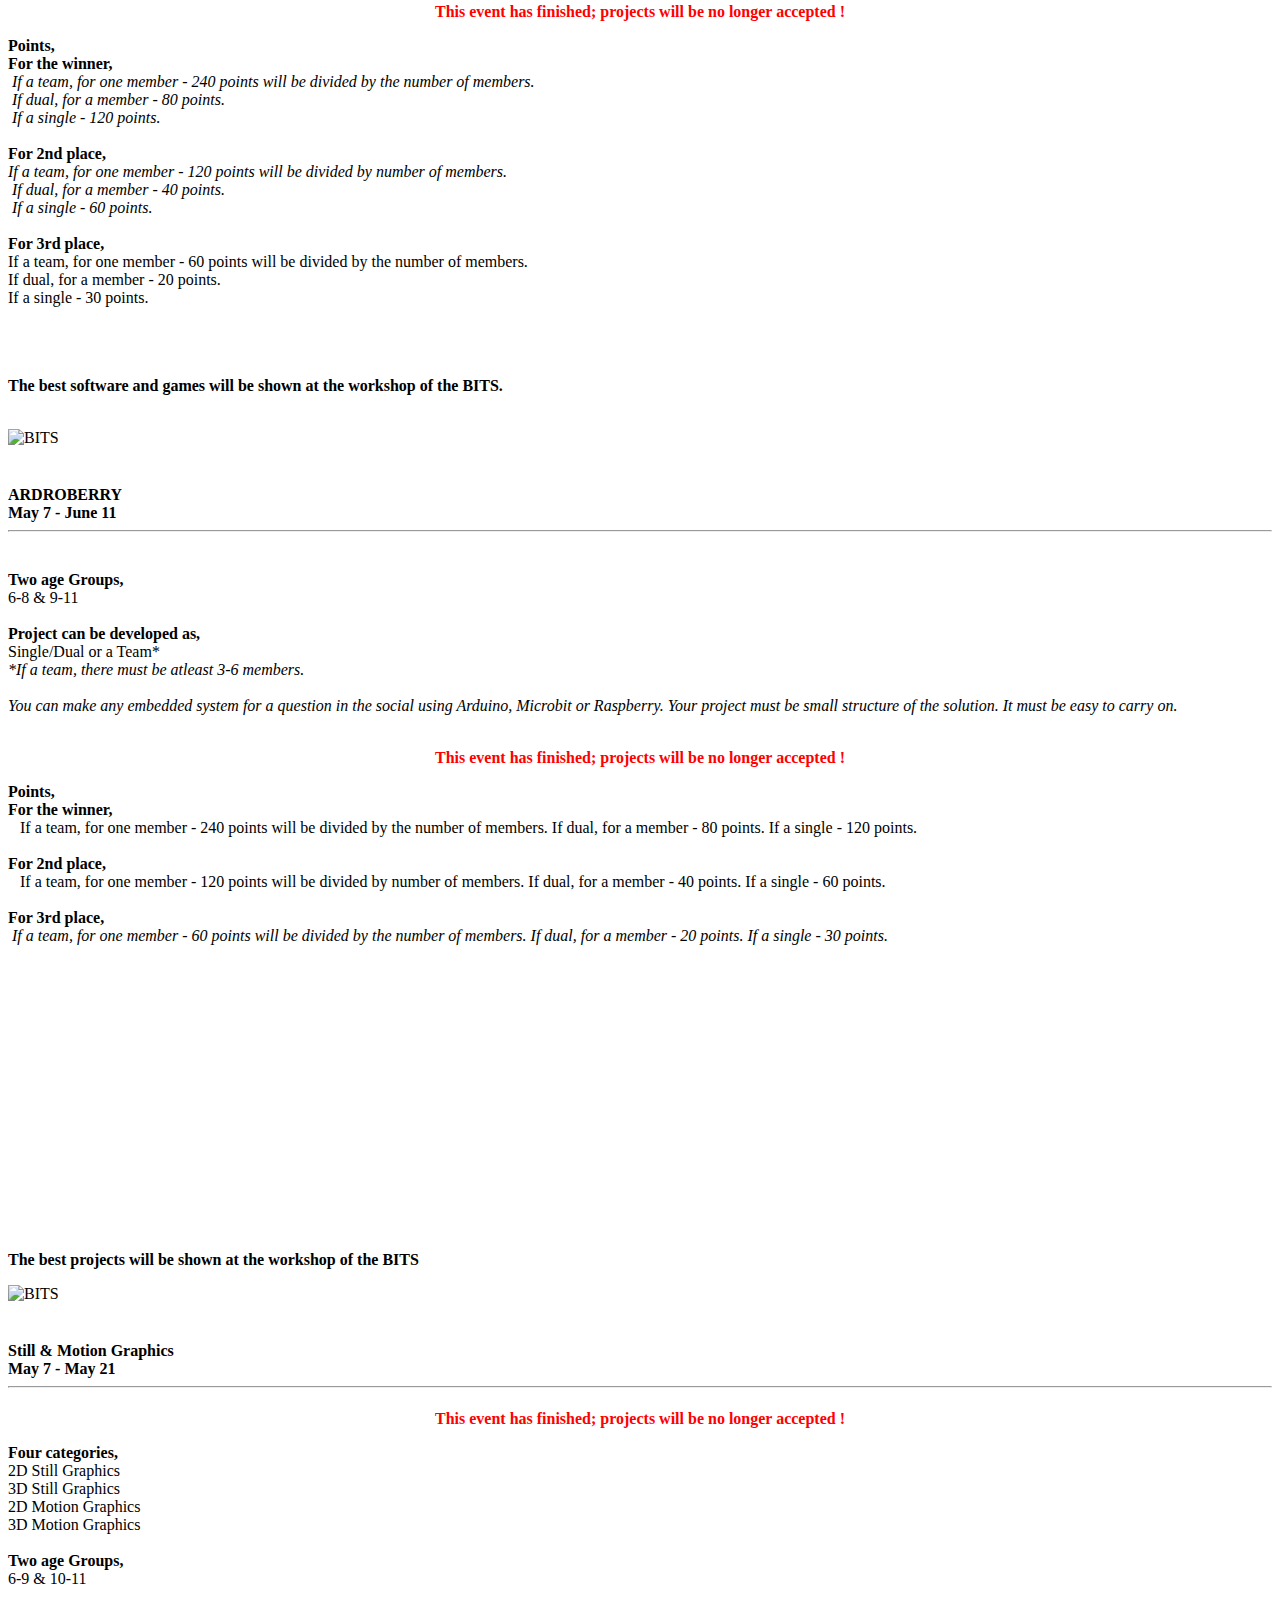
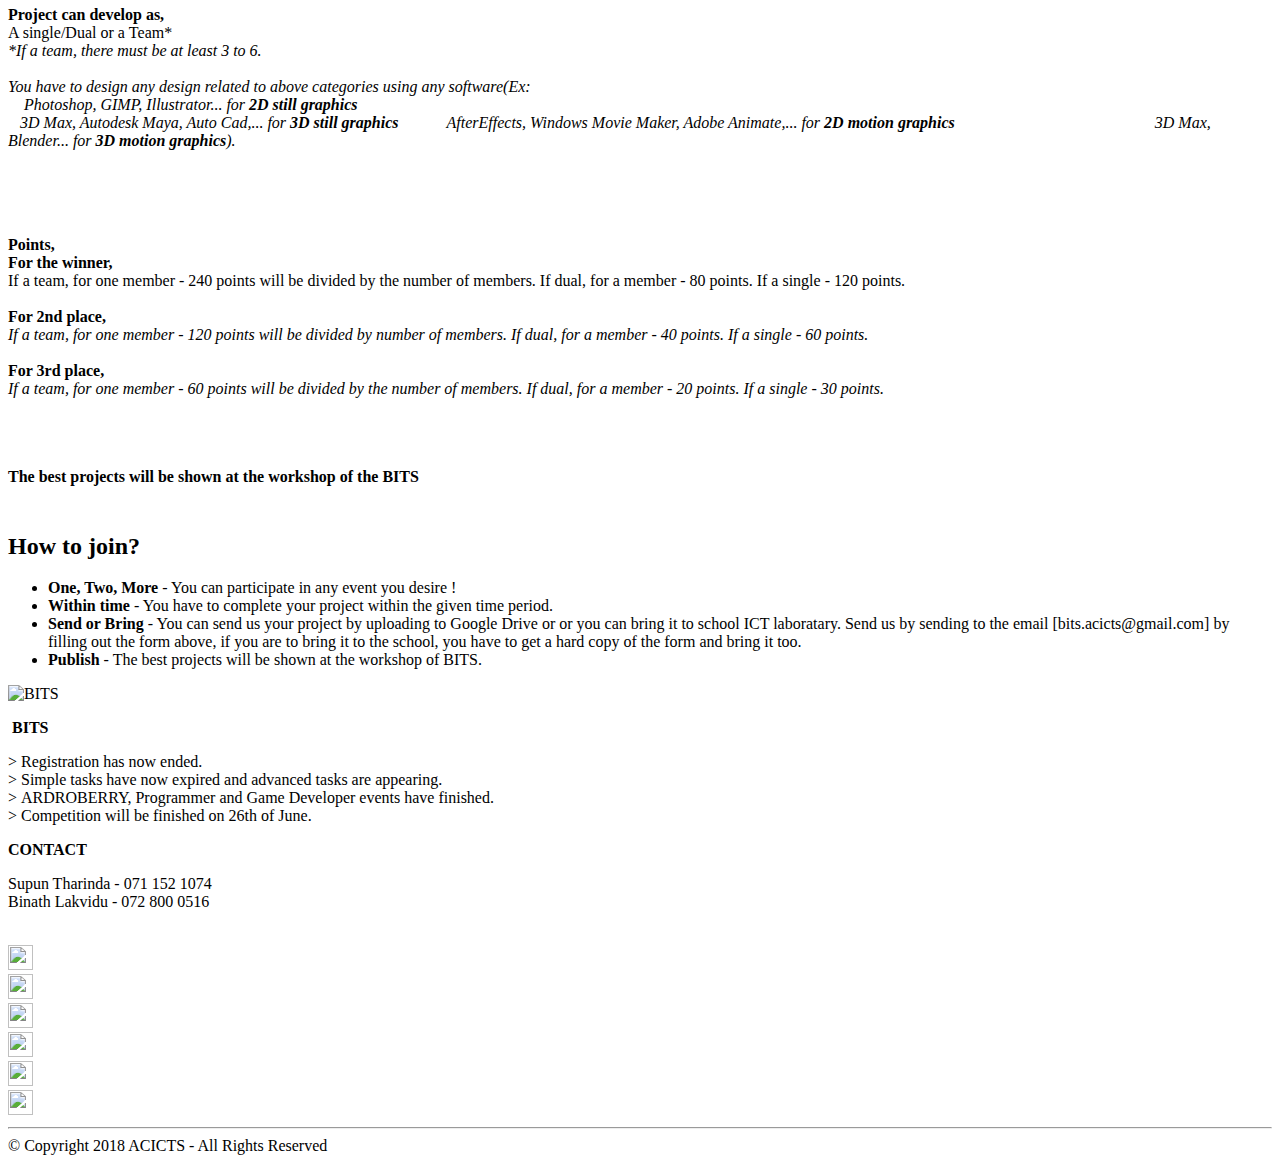
==== commit 265d1783: "Edited" ====
--- a/events.html
+++ b/events.html
@@ -117,8 +117,8 @@
             <h1 class="mbr-section-title align-left mbr-bold pb-3 mbr-fonts-style display-1">
                 The online test</h1>
             <p class="mbr-text align-left pb-3 mbr-fonts-style display-5">A online test will appear on every friday. Competitors have to answer all the questions in the given test</p>
-             <div class="mbr-section-btn align-left"><a class="btn btn-md btn-primary display-4" href="https://www.proprofs.com/quiz-school/story.php?title=copy-of-bits-2018-the-fifth-online-test-june-1st-grade-68xd" target="_blank">The fifth online test [Grade 6-8]</a></div>
-            <div class="mbr-section-btn align-left"><a class="btn btn-md btn-primary display-4" href="https://www.proprofs.com/quiz-school/story.php?title=copy-of-bits-2018-the-fifth-online-test-june-1st-grade-911jp" target="_blank">The fifth online test [Grade 9-11]</a></div>
+             <div class="mbr-section-btn align-left"><a class="btn btn-md btn-primary display-4" href="https://www.proprofs.com/quiz-school/story.php?title=mjixnde1mw317r" target="_blank">The final online test [Grade 6-8]</a></div>
+            <div class="mbr-section-btn align-left"><a class="btn btn-md btn-primary display-4" href="https://www.proprofs.com/quiz-school/story.php?title=ict-quiz_49w6" target="_blank">The final online test [Grade 9-11]</a></div>
         </div>
     </div>
 
@@ -329,7 +329,7 @@
                         <p class="mb-3 mbr-fonts-style foot-title display-5"><strong>&nbsp;BITS</strong></p>
                         <p class="mbr-text mbr-fonts-style mbr-links-column display-7"></p>
                     </div>
-                    <p class="mbr-text mbr-fonts-style foot-text display-7"></p> <p>&gt; Registration has eneded.
+                    <p class="mbr-text mbr-fonts-style foot-text display-7"></p> <p>&gt; Registration has now ended.
                             <br>&gt;&nbsp;Simple tasks have now expired and advanced tasks are appearing.
                             <br>&gt;&nbsp;ARDROBERRY, Programmer and Game Developer events have finished.
                             <br>&gt;&nbsp;Competition will be finished on 26th of June.</p>
@@ -337,7 +337,7 @@
                     
                     <div class="col-md-4 offset-md-1 col-sm-12">
                         <p class="mb-4 foot-title mbr-fonts-style display-7"><strong>
-                            CONTACTS
+                            CONTACT
                         </strong></p>
                         <p class="mbr-text mbr-fonts-style form-text display-7">
                             Supun Tharinda - 071 152 1074
@@ -413,4 +413,4 @@
  <div id="scrollToTop" class="scrollToTop mbr-arrow-up"><a style="text-align: center;"><i></i></a></div>
     <input name="animation" type="hidden">
   </body>
-</html>+</html>
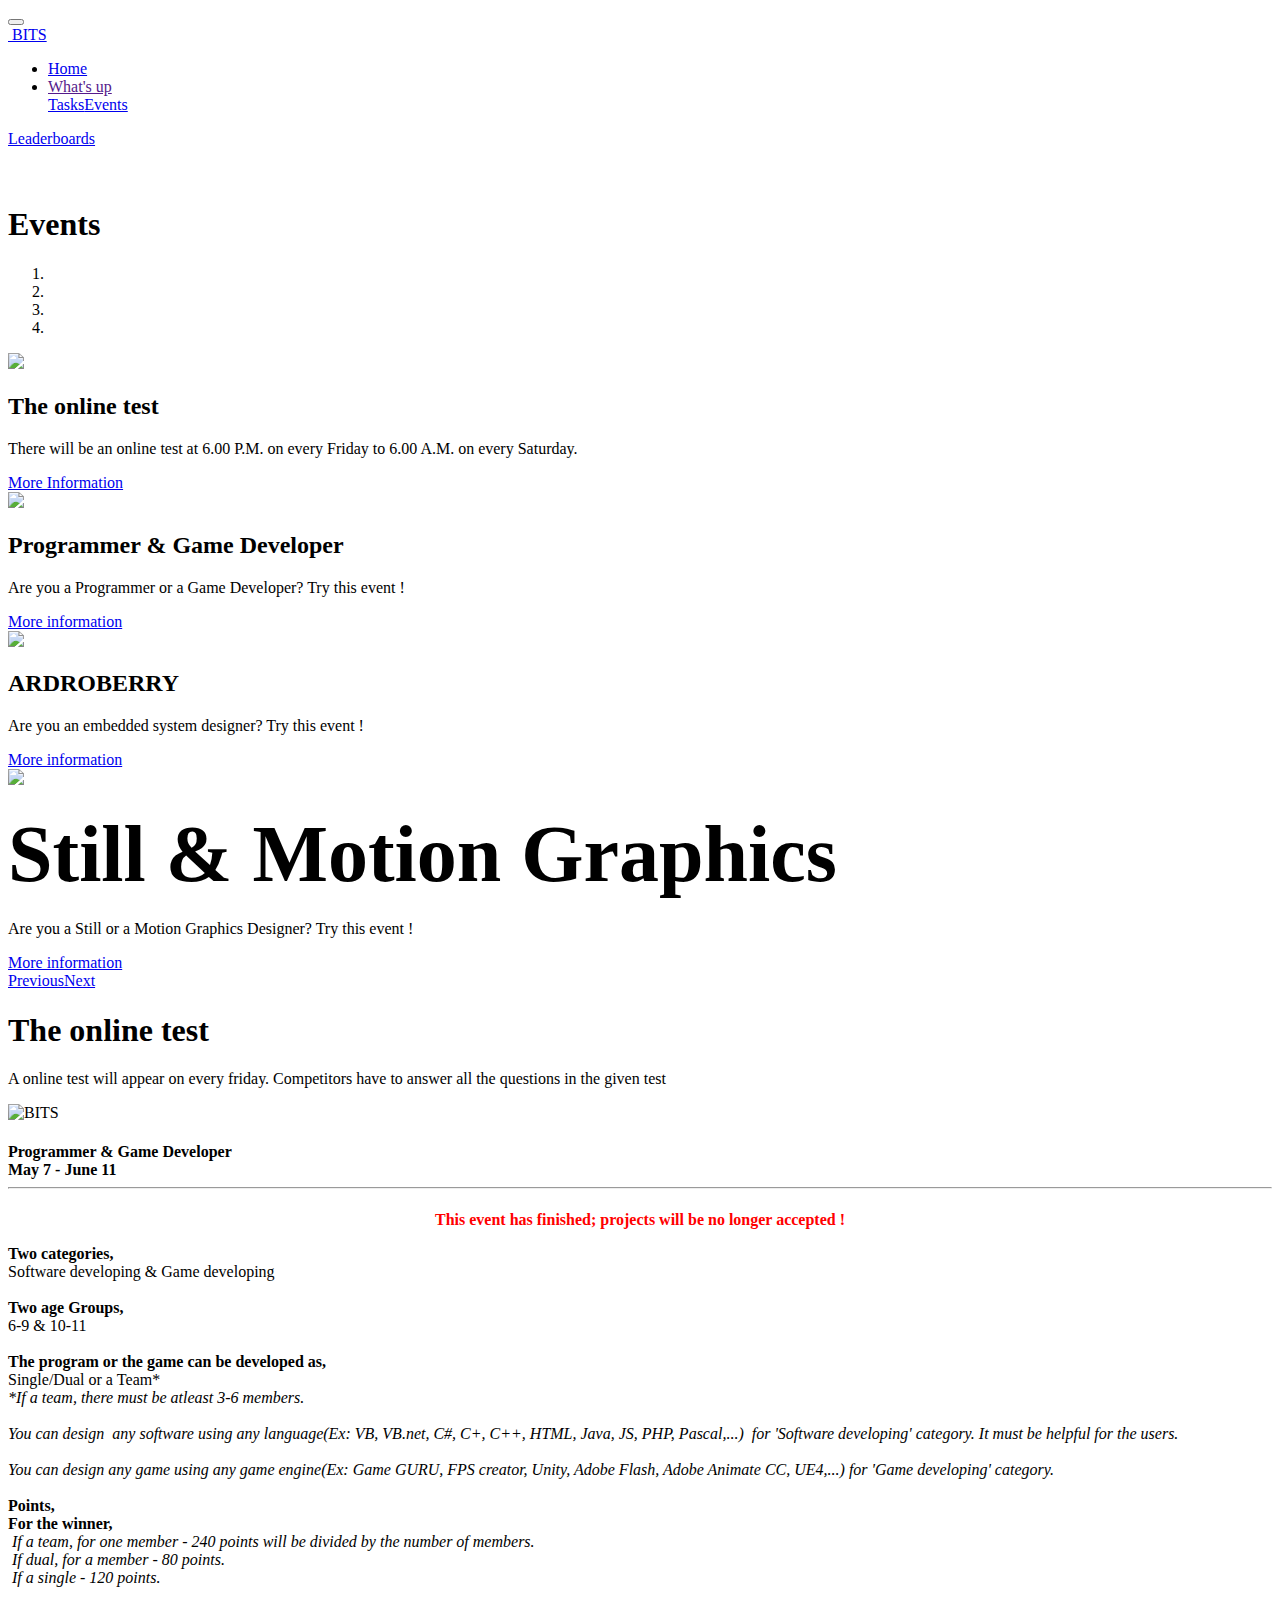
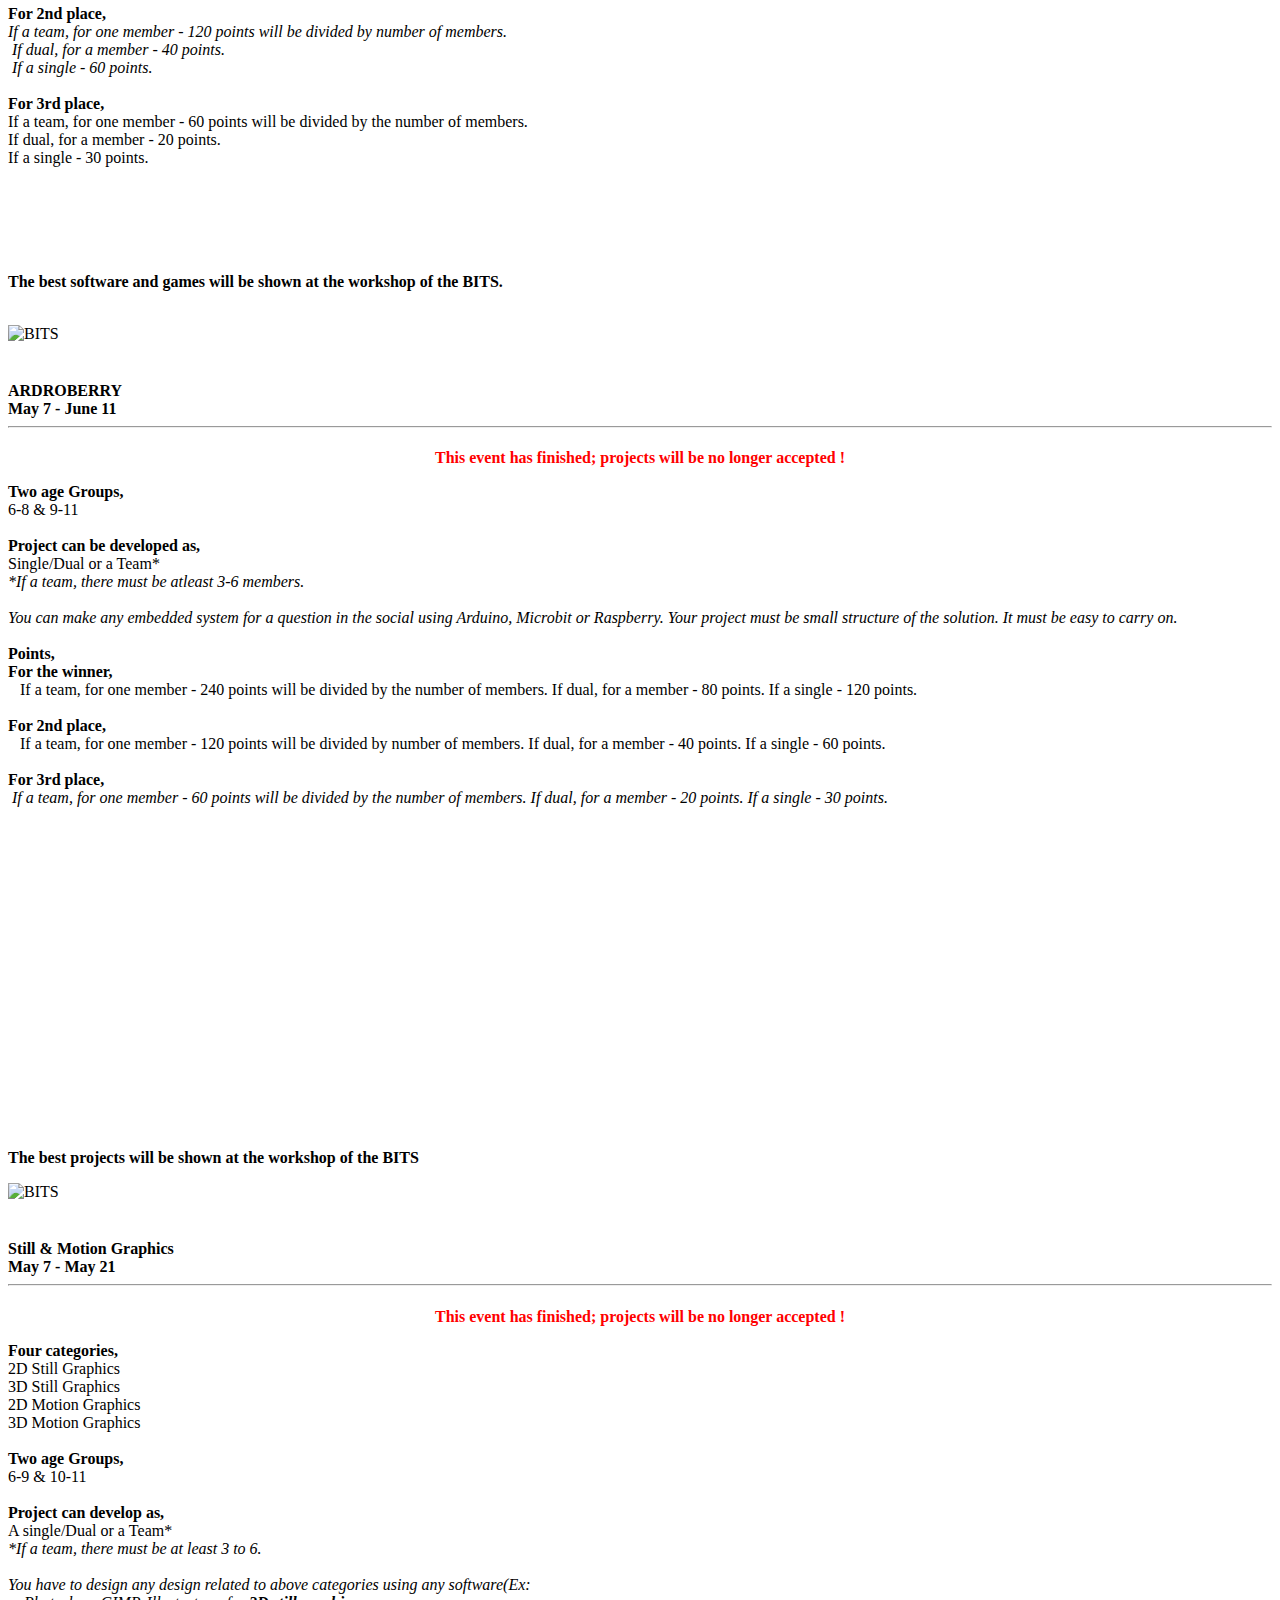
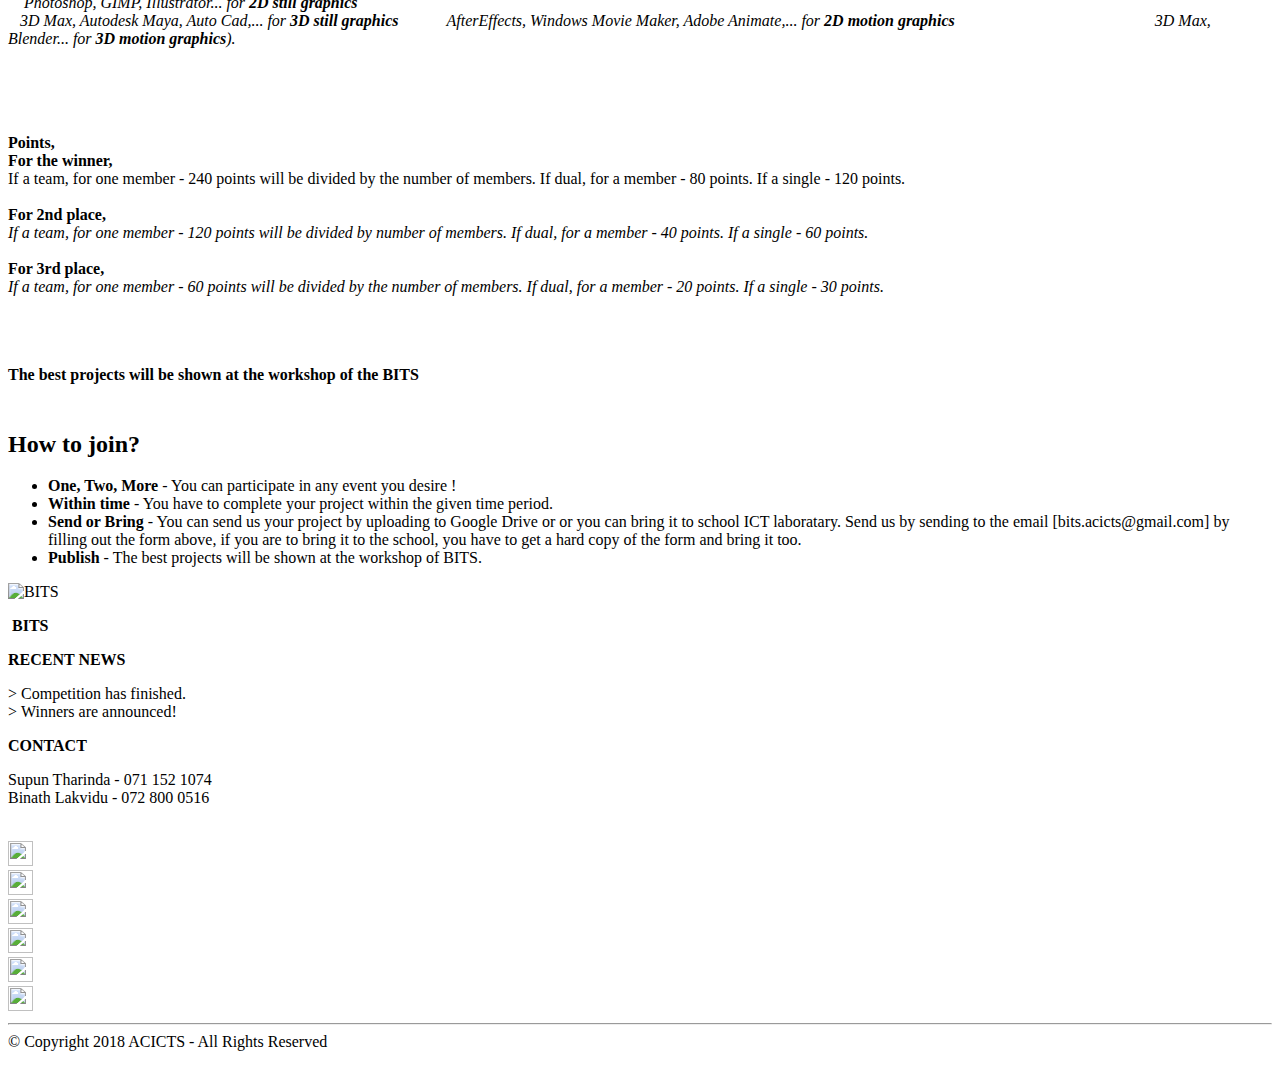
==== commit a927de09: "updated" ====
--- a/events.html
+++ b/events.html
@@ -76,8 +76,7 @@
                 <div class="row justify-content-md-center">
                     <div class="mbr-white col-md-10">
                         <h1 class="mbr-section-title align-center mbr-bold pb-3 mbr-fonts-style display-1"><br>Events</h1>
-                        <p class="mbr-text align-center pb-3 mbr-fonts-style display-5">Want to earn more points?<br>Let's do something more.<br>Have a look below !
-                    </div>
+                        </div>
                 </div>
             </div>
         
@@ -117,8 +116,8 @@
             <h1 class="mbr-section-title align-left mbr-bold pb-3 mbr-fonts-style display-1">
                 The online test</h1>
             <p class="mbr-text align-left pb-3 mbr-fonts-style display-5">A online test will appear on every friday. Competitors have to answer all the questions in the given test</p>
-             <div class="mbr-section-btn align-left"><a class="btn btn-md btn-primary display-4" href="https://www.proprofs.com/quiz-school/story.php?title=mjixnde1mw317r" target="_blank">The final online test [Grade 6-8]</a></div>
-            <div class="mbr-section-btn align-left"><a class="btn btn-md btn-primary display-4" href="https://www.proprofs.com/quiz-school/story.php?title=ict-quiz_49w6" target="_blank">The final online test [Grade 9-11]</a></div>
+             <!--div class="mbr-section-btn align-left"><a class="btn btn-md btn-primary display-4" href="https://www.proprofs.com/quiz-school/story.php?title=mjixnde1mw317r" target="_blank">The final online test [Grade 6-8]</a></div>
+            <div class="mbr-section-btn align-left"><a class="btn btn-md btn-primary display-4" href="https://www.proprofs.com/quiz-school/story.php?title=ict-quiz_49w6" target="_blank">The final online test [Grade 9-11]</a></div-->
         </div>
     </div>
 
@@ -140,8 +139,10 @@
                     <div class="card-box">
                         <h4 class="card-title mbr-fonts-style display-4">
                             Programmer &amp; Game Developer<br>May 7 - June 11<div><hr></div></h4>
-                        <p class="mbr-text mbr-fonts-style display-7"></p>
-                      <p><strong><br>
+                        
+                      
+                        <p class="mbr-text mbr-fonts-style display-7"><center><font color="red"><b>This event has finished; projects will be no longer accepted !</b></font></center></p>
+                        <p><strong>                
 Two categories,</strong><br>
 Software developing &amp; Game developing<br>
 <br>
@@ -156,7 +157,6 @@
 <br>
 <em>You can design any game using any game engine(Ex: Game GURU, FPS creator, Unity, Adobe Flash, Adobe Animate CC, UE4,...) for 'Game developing' category.</em><br>
 <br>
-<p class="mbr-text mbr-fonts-style display-7"><center><font color="red"><b>This event has finished; projects will be no longer accepted !</b></font></center></p>
 <strong>Points,</strong><br>
 <strong>For the winner,</strong><br>
 <em> &nbsp;If a team, for one member - 240 points will be divided by the number of members.&nbsp;&nbsp;&nbsp;&nbsp;&nbsp;&nbsp;&nbsp; </em><br>
@@ -175,7 +175,7 @@
 <br>
 <br>
                       </p>
-                      <p><strong><br>
+                      <p><strong><br><br><br>
                         </strong>
                         <strong>The best software and games will be shown at the workshop of the BITS.</strong> </p>
                     </div><br>
@@ -190,8 +190,9 @@
                     </div>
                     <div class="card-box">
                         <h4 class="card-title mbr-fonts-style display-4"><br>ARDROBERRY<br>May 7 - June 11<br><hr></h4>
-                        <p class="mbr-text mbr-fonts-style display-7"></p>
-                        <p><strong><br>
+                    
+                        <p class="mbr-text mbr-fonts-style display-7"><center><font color="red"><b>This event has finished; projects will be no longer accepted !</b></font></center></p>
+                        <p><strong>
 Two age Groups, <br>
                         </strong>6-8 &amp; 9-11 <br>
                         <br>
@@ -201,7 +202,6 @@
 <br>
 <em>You can make any embedded system for a question in the social using Arduino, Microbit or Raspberry. Your project must be small structure of the solution. It must be easy to carry on.</em><br>
 <br>
-<p class="mbr-text mbr-fonts-style display-7"><center><font color="red"><b>This event has finished; projects will be no longer accepted !</b></font></center></p>
 <strong>Points, </strong><br>
 <strong>For the winner, </strong><br>
 <em>&nbsp; &nbsp;</em>If a team, for one member - 240 points will be divided by the number of members. If dual, for a member - 80 points. If a single - 120 points.<br>
@@ -227,7 +227,7 @@
 <br>
 <br>
 <br>
-<br>
+<br><br><br>
 <strong>The best projects will be shown at the workshop of the BITS<br>
 </strong></p>
                         <p></p>
@@ -318,83 +318,94 @@
 
 <section class="footer4 cid-qPm9A1esga" id="footer4-3e">
         
-            <div class="container">
-                <div class="media-container-row content mbr-white">
-                    <div class="col-md-3 col-sm-4">
-                        <div class="mb-3 img-logo">
-                            
-                                <img src="assets/images/2018-03-28-512x499.png" alt="BITS" title="">
-                          
+                    <div class="container">
+                        <div class="media-container-row content mbr-white">
+                            <div class="col-md-3 col-sm-4">
+                                <div class="mb-3 img-logo">
+        
+                                    <img src="assets/images/2018-03-28-512x499.png" alt="BITS" title="">
+        
+                                </div>
+                                <p class="mb-3 mbr-fonts-style foot-title display-5">
+                                    <strong>&nbsp;BITS</strong>
+                                </p>
+                                <p class="mbr-text mbr-fonts-style mbr-links-column display-7"></p>
+                            </div>
+                            <div class="col-md-4 col-sm-8">
+                                <p class="mb-4 foot-title mbr-fonts-style display-7">
+                                    <strong>
+                                        RECENT NEWS
+                                    </strong>
+                                </p>
+                                <p>&gt;&nbsp;Competition has finished.
+                                    <br>&gt;&nbsp;Winners are announced!
+                                </p>
+                            </div>
+        
+                            <div class="col-md-4 offset-md-1 col-sm-12">
+                                <p class="mb-4 foot-title mbr-fonts-style display-7">
+                                    <strong>
+                                        CONTACT
+                                    </strong>
+                                </p>
+                                <p class="mbr-text mbr-fonts-style form-text display-7">
+                                    Supun Tharinda - 071 152 1074
+                                    <br>Binath Lakvidu - 072 800 0516
+                                    <br>
+                                    <br>
+                                    <div class="social-list pl-0 mb-0">
+                                        <div class="soc-item">
+                                            <a href="https://www.facebook.com/acicts" target="_blank">
+                                                <img src="assets/images/facebook-icon.svg" height="25" width="25" title="">
+                                            </a>
+                                        </div>
+                                        <div class="soc-item">
+                                            <a href="https://twitter.com/acicts" target="_blank">
+                                                <img src="assets/images/twitter-icon.svg" height="25" width="25" title="">
+                                            </a>
+                                        </div>
+        
+                                        <div class="soc-item">
+                                            <a href="https://www.youtube.com/user/ACICTS" target="_blank">
+                                                <img src="assets/images/youtube-icon.svg" height="25" width="25" title="">
+                                            </a>
+                                        </div>
+                                        <div class="soc-item">
+                                            <a href="https://join.slack.com/t/bits-acicts/shared_invite/enQtMzQxMzIyMzg2NTk3LWYwOTE3OWQ4ZWZlMDc1OTc3YzcxMTdhM2QxMDUwYzBlMTQ0MjZiMDY0ODU4NTgzY2E2YTY3Y2JjMWJlOTY4MTA"
+                                                target="_blank">
+                                                <img src="assets/images/slack-icon.svg" height="25" width="25" title="">
+                                            </a>
+                                        </div>
+                                        <div class="soc-item">
+                                            <a href="https://hangouts.google.com/group/K5H21IcSQ4ND1adC3" target="_blank">
+                                                <img src="assets/images/hangouts-icon.svg" height="25" width="25" title="">
+                                            </a>
+                                        </div>
+                                        <div class="soc-item">
+                                            <a href="mailto:bits.acicts@gmail.com" target="_blank">
+                                                <img src="assets/images/gmail-icon.svg" height="25" width="25" title="">
+                                            </a>
+                                        </div>
+                                    </div>
+        
+                            </div>
                         </div>
-                        <p class="mb-3 mbr-fonts-style foot-title display-5"><strong>&nbsp;BITS</strong></p>
-                        <p class="mbr-text mbr-fonts-style mbr-links-column display-7"></p>
-                    </div>
-                    <p class="mbr-text mbr-fonts-style foot-text display-7"></p> <p>&gt; Registration has now ended.
-                            <br>&gt;&nbsp;Simple tasks have now expired and advanced tasks are appearing.
-                            <br>&gt;&nbsp;ARDROBERRY, Programmer and Game Developer events have finished.
-                            <br>&gt;&nbsp;Competition will be finished on 26th of June.</p>
-                </div>
-                    
-                    <div class="col-md-4 offset-md-1 col-sm-12">
-                        <p class="mb-4 foot-title mbr-fonts-style display-7"><strong>
-                            CONTACT
-                        </strong></p>
-                        <p class="mbr-text mbr-fonts-style form-text display-7">
-                            Supun Tharinda - 071 152 1074
-                            <br>Binath Lakvidu - 072 800 0516
-                               <br><br>
-                               <div class="social-list pl-0 mb-0">
-                               <div class="soc-item">
-                                <a href="https://www.facebook.com/acicts" target="_blank">
-                                    <img src="assets/images/facebook-icon.svg" height="25" width="25" title="">
-                                </a>
-                            </div>
-                        <div class="soc-item">
-                            <a href="https://twitter.com/acicts" target="_blank">
-                                <img src="assets/images/twitter-icon.svg" height="25" width="25" title="">
-                            </a>
+                        <div class="footer-lower">
+                            <div class="media-container-row">
+                                <div class="col-sm-12">
+                                    <hr>
+                                </div>
+                            </div>
+                            <div class="media-container-row mbr-white">
+                                <div class="col-sm-12 copyright">
+                                    © Copyright 2018 ACICTS - All Rights Reserved
+                                    </p>
+                                    <p></p>
+                                </div>
+                            </div>
                         </div>
-                    
-                        <div class="soc-item">
-                            <a href="https://www.youtube.com/user/ACICTS" target="_blank">
-                                <img src="assets/images/youtube-icon.svg" height="25" width="25" title="">
-                            </a>
-                        </div>
-                        <div class="soc-item">
-                            <a href="https://join.slack.com/t/bits-acicts/shared_invite/enQtMzQxMzIyMzg2NTk3LWYwOTE3OWQ4ZWZlMDc1OTc3YzcxMTdhM2QxMDUwYzBlMTQ0MjZiMDY0ODU4NTgzY2E2YTY3Y2JjMWJlOTY4MTA" target="_blank">
-                                <img src="assets/images/slack-icon.svg" height="25" width="25" title="">            
-                            </a>
-                        </div>
-                        <div class="soc-item">
-                            <a href="https://hangouts.google.com/group/K5H21IcSQ4ND1adC3" target="_blank">
-                                <img src="assets/images/hangouts-icon.svg" height="25" width="25" title="">
-                            </a>
-                        </div>
-                        <div class="soc-item">
-                            <a href="mailto:bits.acicts@gmail.com" target="_blank">
-                                <img src="assets/images/gmail-icon.svg" height="25" width="25" title="">
-                            </a>
-                        </div>
-                        </div>
-                        
-                    </div>
-                </div>
-                <div class="footer-lower">
-                    <div class="media-container-row">
-                        <div class="col-sm-12">
-                            <hr>
-                        </div>
-                    </div>
-                    <div class="media-container-row mbr-white">
-                        <div class="col-sm-12 copyright">
-                     © Copyright 2018 ACICTS - All Rights Reserved
-                            </p><p></p>
-                        </div>
-                    </div>
-                </div>
-            </div>
-        </section>
-
+                    </div>
+                </section>
   <script src="assets/web/assets/jquery/jquery.min.js"></script>
   <script src="assets/popper/popper.min.js"></script>
   <script src="assets/tether/tether.min.js"></script>
